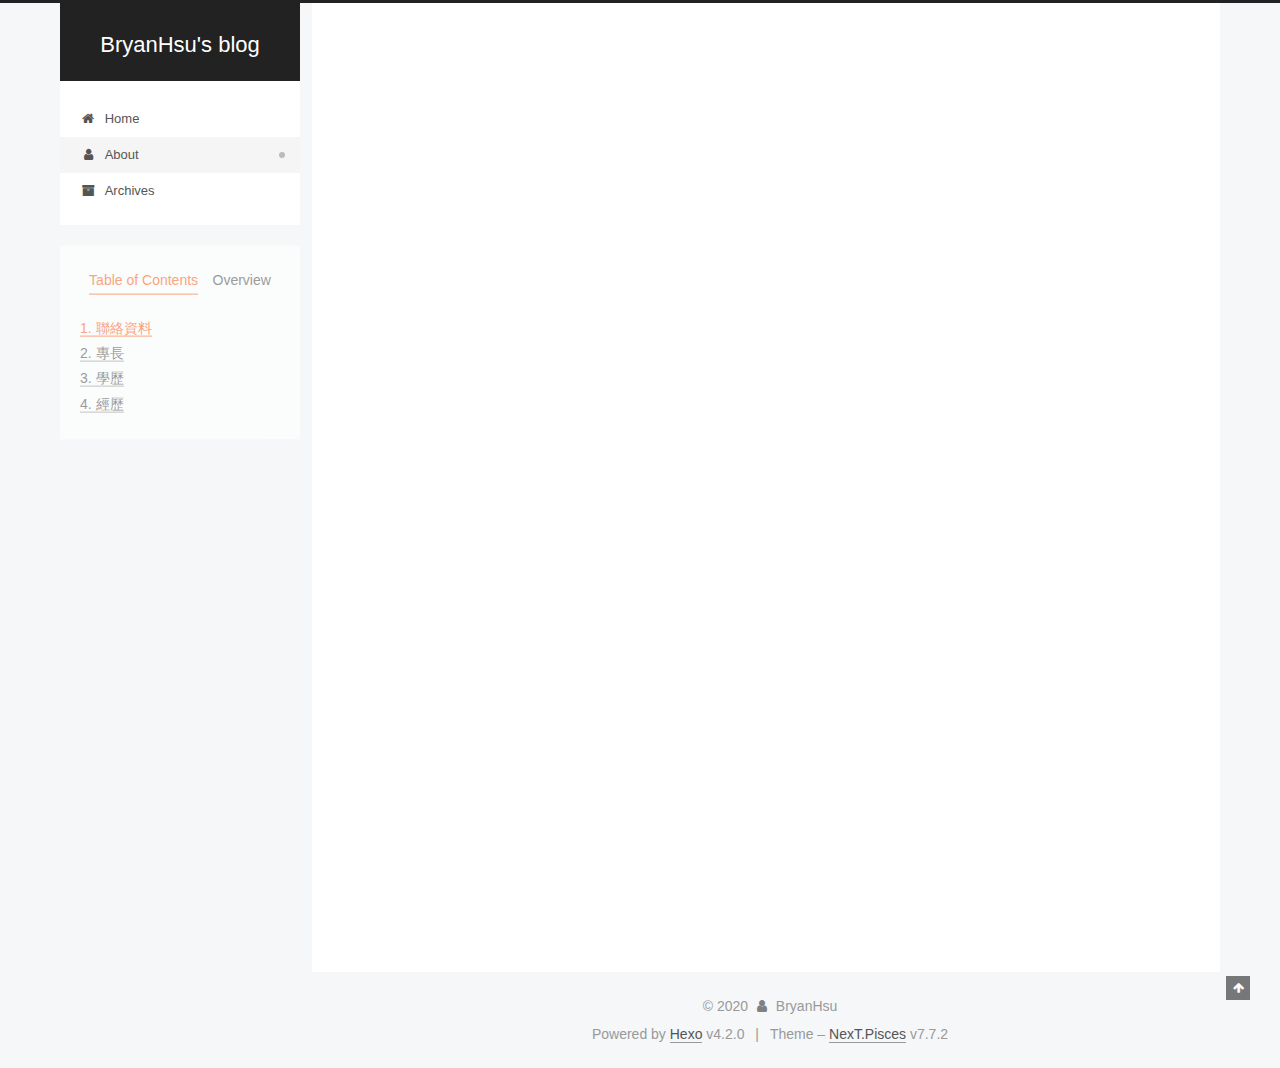
==== about/index.html @ 138fc2b7 "Site updated: 2020-03-07 18:22:23" ====
<!DOCTYPE html>
<html lang="en">
<head>
  <meta charset="UTF-8">
<meta name="viewport" content="width=device-width, initial-scale=1, maximum-scale=2">
<meta name="theme-color" content="#222">
<meta name="generator" content="Hexo 4.2.0">
  <link rel="apple-touch-icon" sizes="180x180" href="/images/apple-touch-icon-next.png">
  <link rel="icon" type="image/png" sizes="32x32" href="/images/favicon-32x32-next.png">
  <link rel="icon" type="image/png" sizes="16x16" href="/images/favicon-16x16-next.png">
  <link rel="mask-icon" href="/images/logo.svg" color="#222">

<link rel="stylesheet" href="/css/main.css">


<link rel="stylesheet" href="/lib/font-awesome/css/font-awesome.min.css">

<script id="hexo-configurations">
    var NexT = window.NexT || {};
    var CONFIG = {"hostname":"yoursite.com","root":"/","scheme":"Pisces","version":"7.7.2","exturl":false,"sidebar":{"position":"left","display":"post","padding":18,"offset":12,"onmobile":false},"copycode":{"enable":false,"show_result":false,"style":null},"back2top":{"enable":true,"sidebar":false,"scrollpercent":false},"bookmark":{"enable":false,"color":"#222","save":"auto"},"fancybox":false,"mediumzoom":false,"lazyload":false,"pangu":false,"comments":{"style":"tabs","active":null,"storage":true,"lazyload":false,"nav":null},"algolia":{"hits":{"per_page":10},"labels":{"input_placeholder":"Search for Posts","hits_empty":"We didn't find any results for the search: ${query}","hits_stats":"${hits} results found in ${time} ms"}},"localsearch":{"enable":false,"trigger":"auto","top_n_per_article":1,"unescape":false,"preload":false},"motion":{"enable":true,"async":false,"transition":{"post_block":"fadeIn","post_header":"slideDownIn","post_body":"slideDownIn","coll_header":"slideLeftIn","sidebar":"slideUpIn"}}};
  </script>

  <meta name="description" content="聯絡資料 Github: https:&#x2F;&#x2F;github.com&#x2F;jiaweihsu Email: bryan35818363680919@gmail.com  專長 作業系統 Linux (Ubuntu)   網頁後端開發 Node.js Python (Django)    學歷 學士班：國立暨南大學 資管系 - 2016 ~ 2020  經歷 國立高雄科技大學海洋商務學院 網頁維護 國立暨南大">
<meta property="og:type" content="website">
<meta property="og:title" content="About">
<meta property="og:url" content="http://yoursite.com/about/index.html">
<meta property="og:site_name" content="BryanHsu&#39;s blog">
<meta property="og:description" content="聯絡資料 Github: https:&#x2F;&#x2F;github.com&#x2F;jiaweihsu Email: bryan35818363680919@gmail.com  專長 作業系統 Linux (Ubuntu)   網頁後端開發 Node.js Python (Django)    學歷 學士班：國立暨南大學 資管系 - 2016 ~ 2020  經歷 國立高雄科技大學海洋商務學院 網頁維護 國立暨南大">
<meta property="og:locale" content="en_US">
<meta property="article:published_time" content="2020-03-02T10:18:18.000Z">
<meta property="article:modified_time" content="2020-03-06T18:01:43.903Z">
<meta property="article:author" content="BryanHsu">
<meta name="twitter:card" content="summary">

<link rel="canonical" href="http://yoursite.com/about/">


<script id="page-configurations">
  // https://hexo.io/docs/variables.html
  CONFIG.page = {
    sidebar: "",
    isHome : false,
    isPost : false
  };
</script>

  <title>About | BryanHsu's blog
  </title>
  






  <noscript>
  <style>
  .use-motion .brand,
  .use-motion .menu-item,
  .sidebar-inner,
  .use-motion .post-block,
  .use-motion .pagination,
  .use-motion .comments,
  .use-motion .post-header,
  .use-motion .post-body,
  .use-motion .collection-header { opacity: initial; }

  .use-motion .site-title,
  .use-motion .site-subtitle {
    opacity: initial;
    top: initial;
  }

  .use-motion .logo-line-before i { left: initial; }
  .use-motion .logo-line-after i { right: initial; }
  </style>
</noscript>

</head>

<body itemscope itemtype="http://schema.org/WebPage">
  <div class="container use-motion">
    <div class="headband"></div>

    <header class="header" itemscope itemtype="http://schema.org/WPHeader">
      <div class="header-inner"><div class="site-brand-container">
  <div class="site-nav-toggle">
    <div class="toggle" aria-label="Toggle navigation bar">
      <span class="toggle-line toggle-line-first"></span>
      <span class="toggle-line toggle-line-middle"></span>
      <span class="toggle-line toggle-line-last"></span>
    </div>
  </div>

  <div class="site-meta">

    <div>
      <a href="/" class="brand" rel="start">
        <span class="logo-line-before"><i></i></span>
        <span class="site-title">BryanHsu's blog</span>
        <span class="logo-line-after"><i></i></span>
      </a>
    </div>
  </div>

  <div class="site-nav-right">
    <div class="toggle popup-trigger">
    </div>
  </div>
</div>


<nav class="site-nav">
  
  <ul id="menu" class="menu">
        <li class="menu-item menu-item-home">

    <a href="/" rel="section"><i class="fa fa-fw fa-home"></i>Home</a>

  </li>
        <li class="menu-item menu-item-about">

    <a href="/about/" rel="section"><i class="fa fa-fw fa-user"></i>About</a>

  </li>
        <li class="menu-item menu-item-archives">

    <a href="/archives/" rel="section"><i class="fa fa-fw fa-archive"></i>Archives</a>

  </li>
  </ul>

</nav>
</div>
    </header>

    
  <div class="back-to-top">
    <i class="fa fa-arrow-up"></i>
    <span>0%</span>
  </div>


    <main class="main">
      <div class="main-inner">
        <div class="content-wrap">
          
  
  

          <div class="content">
            

  <div class="posts-expand">
    
    
    
    <div class="post-block" lang="en">
      <header class="post-header">

<h1 class="post-title" itemprop="name headline">About
</h1>

<div class="post-meta">
  

</div>

</header>

      
      
      
      <div class="post-body">
          <h1 id="聯絡資料"><a href="#聯絡資料" class="headerlink" title="聯絡資料"></a>聯絡資料</h1><ul>
<li>Github: <a href="https://github.com/jiaweihsu" target="_blank" rel="noopener">https://github.com/jiaweihsu</a></li>
<li>Email: <a href="mailto:bryan35818363680919@gmail.com">bryan35818363680919@gmail.com</a></li>
</ul>
<h1 id="專長"><a href="#專長" class="headerlink" title="專長"></a>專長</h1><ul>
<li>作業系統<ul>
<li>Linux (Ubuntu)</li>
</ul>
</li>
<li>網頁後端開發<ul>
<li>Node.js</li>
<li>Python (Django)</li>
</ul>
</li>
</ul>
<h1 id="學歷"><a href="#學歷" class="headerlink" title="學歷"></a>學歷</h1><ul>
<li>學士班：國立暨南大學 資管系 - 2016 ~ 2020</li>
</ul>
<h1 id="經歷"><a href="#經歷" class="headerlink" title="經歷"></a>經歷</h1><ul>
<li>國立高雄科技大學海洋商務學院 網頁維護</li>
<li>國立暨南大學 Linux 系統管理 助教</li>
<li>國立暨南大學 程式設計 助教</li>
</ul>

      </div>
      
      
      
    </div>
    

    
    
    
  </div>


          </div>
          

<script>
  window.addEventListener('tabs:register', () => {
    let activeClass = CONFIG.comments.activeClass;
    if (CONFIG.comments.storage) {
      activeClass = localStorage.getItem('comments_active') || activeClass;
    }
    if (activeClass) {
      let activeTab = document.querySelector(`a[href="#comment-${activeClass}"]`);
      if (activeTab) {
        activeTab.click();
      }
    }
  });
  if (CONFIG.comments.storage) {
    window.addEventListener('tabs:click', event => {
      if (!event.target.matches('.tabs-comment .tab-content .tab-pane')) return;
      let commentClass = event.target.classList[1];
      localStorage.setItem('comments_active', commentClass);
    });
  }
</script>

        </div>
          
  
  <div class="toggle sidebar-toggle">
    <span class="toggle-line toggle-line-first"></span>
    <span class="toggle-line toggle-line-middle"></span>
    <span class="toggle-line toggle-line-last"></span>
  </div>

  <aside class="sidebar">
    <div class="sidebar-inner">

      <ul class="sidebar-nav motion-element">
        <li class="sidebar-nav-toc">
          Table of Contents
        </li>
        <li class="sidebar-nav-overview">
          Overview
        </li>
      </ul>

      <!--noindex-->
      <div class="post-toc-wrap sidebar-panel">
          <div class="post-toc motion-element"><ol class="nav"><li class="nav-item nav-level-1"><a class="nav-link" href="#聯絡資料"><span class="nav-number">1.</span> <span class="nav-text">聯絡資料</span></a></li><li class="nav-item nav-level-1"><a class="nav-link" href="#專長"><span class="nav-number">2.</span> <span class="nav-text">專長</span></a></li><li class="nav-item nav-level-1"><a class="nav-link" href="#學歷"><span class="nav-number">3.</span> <span class="nav-text">學歷</span></a></li><li class="nav-item nav-level-1"><a class="nav-link" href="#經歷"><span class="nav-number">4.</span> <span class="nav-text">經歷</span></a></li></ol></div>
      </div>
      <!--/noindex-->

      <div class="site-overview-wrap sidebar-panel">
        <div class="site-author motion-element" itemprop="author" itemscope itemtype="http://schema.org/Person">
    <img class="site-author-image" itemprop="image" alt="BryanHsu"
      src="/images/bryan.jpg">
  <p class="site-author-name" itemprop="name">BryanHsu</p>
  <div class="site-description" itemprop="description"></div>
</div>
<div class="site-state-wrap motion-element">
  <nav class="site-state">
      <div class="site-state-item site-state-posts">
          <a href="/archives/">
        
          <span class="site-state-item-count">1</span>
          <span class="site-state-item-name">posts</span>
        </a>
      </div>
      <div class="site-state-item site-state-tags">
        <span class="site-state-item-count">1</span>
        <span class="site-state-item-name">tags</span>
      </div>
  </nav>
</div>
  <div class="links-of-author motion-element">
      <span class="links-of-author-item">
        <a href="https://github.com/jiaweihsu" title="GitHub → https:&#x2F;&#x2F;github.com&#x2F;jiaweihsu" rel="noopener" target="_blank"><i class="fa fa-fw fa-github"></i>GitHub</a>
      </span>
      <span class="links-of-author-item">
        <a href="mailto:bryan@35818363680919@gmail.com" title="E-Mail → mailto:bryan@35818363680919@gmail.com" rel="noopener" target="_blank"><i class="fa fa-fw fa-envelope"></i>E-Mail</a>
      </span>
  </div>



      </div>

    </div>
  </aside>
  <div id="sidebar-dimmer"></div>


      </div>
    </main>

    <footer class="footer">
      <div class="footer-inner">
        

<div class="copyright">
  
  &copy; 
  <span itemprop="copyrightYear">2020</span>
  <span class="with-love">
    <i class="fa fa-user"></i>
  </span>
  <span class="author" itemprop="copyrightHolder">BryanHsu</span>
</div>
  <div class="powered-by">Powered by <a href="https://hexo.io/" class="theme-link" rel="noopener" target="_blank">Hexo</a> v4.2.0
  </div>
  <span class="post-meta-divider">|</span>
  <div class="theme-info">Theme – <a href="https://pisces.theme-next.org/" class="theme-link" rel="noopener" target="_blank">NexT.Pisces</a> v7.7.2
  </div>

        








      </div>
    </footer>
  </div>

  
  <script src="/lib/anime.min.js"></script>
  <script src="/lib/velocity/velocity.min.js"></script>
  <script src="/lib/velocity/velocity.ui.min.js"></script>

<script src="/js/utils.js"></script>

<script src="/js/motion.js"></script>


<script src="/js/schemes/pisces.js"></script>


<script src="/js/next-boot.js"></script>




  















  

  

</body>
</html>
---- css/main.css ----
:root {
  --body-bg-color: #f5f7f9;
  --content-bg-color: #fff;
  --card-bg-color: #f5f5f5;
  --text-color: #555;
  --link-color: #555;
  --link-hover-color: #222;
  --brand-color: #fff;
  --brand-hover-color: #fff;
  --table-row-odd-bg-color: #f9f9f9;
  --table-row-hover-bg-color: #f5f5f5;
  --menu-item-bg-color: #f5f5f5;
}
html {
  line-height: 1.15; /* 1 */
  -webkit-text-size-adjust: 100%; /* 2 */
}
body {
  margin: 0;
}
main {
  display: block;
}
h1 {
  font-size: 2em;
  margin: 0.67em 0;
}
hr {
  box-sizing: content-box; /* 1 */
  height: 0; /* 1 */
  overflow: visible; /* 2 */
}
pre {
  font-family: monospace, monospace; /* 1 */
  font-size: 1em; /* 2 */
}
a {
  background: transparent;
}
abbr[title] {
  border-bottom: none; /* 1 */
  text-decoration: underline; /* 2 */
  text-decoration: underline dotted; /* 2 */
}
b,
strong {
  font-weight: bolder;
}
code,
kbd,
samp {
  font-family: monospace, monospace; /* 1 */
  font-size: 1em; /* 2 */
}
small {
  font-size: 80%;
}
sub,
sup {
  font-size: 75%;
  line-height: 0;
  position: relative;
  vertical-align: baseline;
}
sub {
  bottom: -0.25em;
}
sup {
  top: -0.5em;
}
img {
  border-style: none;
}
button,
input,
optgroup,
select,
textarea {
  font-family: inherit; /* 1 */
  font-size: 100%; /* 1 */
  line-height: 1.15; /* 1 */
  margin: 0; /* 2 */
}
button,
input {
/* 1 */
  overflow: visible;
}
button,
select {
/* 1 */
  text-transform: none;
}
button,
[type='button'],
[type='reset'],
[type='submit'] {
  -webkit-appearance: button;
}
button::-moz-focus-inner,
[type='button']::-moz-focus-inner,
[type='reset']::-moz-focus-inner,
[type='submit']::-moz-focus-inner {
  border-style: none;
  padding: 0;
}
button:-moz-focusring,
[type='button']:-moz-focusring,
[type='reset']:-moz-focusring,
[type='submit']:-moz-focusring {
  outline: 1px dotted ButtonText;
}
fieldset {
  padding: 0.35em 0.75em 0.625em;
}
legend {
  box-sizing: border-box; /* 1 */
  color: inherit; /* 2 */
  display: table; /* 1 */
  max-width: 100%; /* 1 */
  padding: 0; /* 3 */
  white-space: normal; /* 1 */
}
progress {
  vertical-align: baseline;
}
textarea {
  overflow: auto;
}
[type='checkbox'],
[type='radio'] {
  box-sizing: border-box; /* 1 */
  padding: 0; /* 2 */
}
[type='number']::-webkit-inner-spin-button,
[type='number']::-webkit-outer-spin-button {
  height: auto;
}
[type='search'] {
  outline-offset: -2px; /* 2 */
  -webkit-appearance: textfield; /* 1 */
}
[type='search']::-webkit-search-decoration {
  -webkit-appearance: none;
}
::-webkit-file-upload-button {
  font: inherit; /* 2 */
  -webkit-appearance: button; /* 1 */
}
details {
  display: block;
}
summary {
  display: list-item;
}
template {
  display: none;
}
[hidden] {
  display: none;
}
::selection {
  background: #262a30;
  color: #fff;
}
html,
body {
  height: 100%;
}
body {
  background: var(--body-bg-color);
  color: var(--text-color);
  font-family: 'Lato', "PingFang SC", "Microsoft YaHei", sans-serif;
  font-size: 1em;
  line-height: 2;
}
@media (max-width: 991px) {
  body {
    padding-left: 0 !important;
    padding-right: 0 !important;
  }
}
h1,
h2,
h3,
h4,
h5,
h6 {
  font-family: 'Lato', "PingFang SC", "Microsoft YaHei", sans-serif;
  font-weight: bold;
  line-height: 1.5;
  margin: 20px 0 15px;
}
h1 {
  font-size: 1.5em;
}
h2 {
  font-size: 1.375em;
}
h3 {
  font-size: 1.25em;
}
h4 {
  font-size: 1.125em;
}
h5 {
  font-size: 1em;
}
h6 {
  font-size: 0.875em;
}
p {
  margin: 0 0 20px 0;
}
a,
span.exturl {
  border-bottom: 1px solid #999;
  color: var(--link-color);
  outline: 0;
  text-decoration: none;
  overflow-wrap: break-word;
  word-wrap: break-word;
  cursor: pointer;
}
a:hover,
span.exturl:hover {
  border-bottom-color: var(--link-hover-color);
  color: var(--link-hover-color);
}
iframe,
img,
video {
  display: block;
  margin-left: auto;
  margin-right: auto;
  max-width: 100%;
}
hr {
  background-image: repeating-linear-gradient(-45deg, #ddd, #ddd 4px, transparent 4px, transparent 8px);
  border: 0;
  height: 3px;
  margin: 40px 0;
}
blockquote {
  border-left: 4px solid #ddd;
  color: #666;
  margin: 0;
  padding: 0 15px;
}
blockquote cite::before {
  content: '-';
  padding: 0 5px;
}
dt {
  font-weight: bold;
}
dd {
  margin: 0;
  padding: 0;
}
kbd {
  background-color: #f5f5f5;
  background-image: linear-gradient(#eee, #fff, #eee);
  border: 1px solid #ccc;
  border-radius: 0.2em;
  box-shadow: 0.1em 0.1em 0.2em rgba(0,0,0,0.1);
  font-family: inherit;
  padding: 0.1em 0.3em;
  white-space: nowrap;
}
.table-container {
  overflow: auto;
}
table {
  border-collapse: collapse;
  border-spacing: 0;
  font-size: 0.875em;
  margin: 0 0 20px 0;
  width: 100%;
}
tbody tr:nth-of-type(odd) {
  background: var(--table-row-odd-bg-color);
}
tbody tr:hover {
  background: var(--table-row-hover-bg-color);
}
caption,
th,
td {
  font-weight: normal;
  padding: 8px;
  text-align: left;
  vertical-align: middle;
}
th,
td {
  border: 1px solid #ddd;
  border-bottom: 3px solid #ddd;
}
th {
  font-weight: 700;
  padding-bottom: 10px;
}
td {
  border-bottom-width: 1px;
}
.btn {
  background: #fff;
  border: 2px solid #555;
  border-radius: 2px;
  color: #555;
  display: inline-block;
  font-size: 0.875em;
  line-height: 2;
  padding: 0 20px;
  text-decoration: none;
  transition-property: background-color;
  transition-delay: 0s;
  transition-duration: 0.2s;
  transition-timing-function: ease-in-out;
}
.btn:hover {
  background: #222;
  border-color: #222;
  color: #fff;
}
.btn + .btn {
  margin: 0 0 8px 8px;
}
.btn .fa-fw {
  text-align: left;
  width: 1.285714285714286em;
}
.toggle {
  line-height: 0;
}
.toggle .toggle-line {
  background: #fff;
  display: inline-block;
  height: 2px;
  left: 0;
  position: relative;
  top: 0;
  transition: all 0.4s;
  vertical-align: top;
  width: 100%;
}
.toggle .toggle-line:not(:first-child) {
  margin-top: 3px;
}
.toggle.toggle-arrow .toggle-line-first {
  left: 50%;
  top: 2px;
  transform: rotate(45deg);
  width: 50%;
}
.toggle.toggle-arrow .toggle-line-middle {
  left: 2px;
  width: 90%;
}
.toggle.toggle-arrow .toggle-line-last {
  left: 50%;
  top: -2px;
  transform: rotate(-45deg);
  width: 50%;
}
.toggle.toggle-close .toggle-line-first {
  transform: rotate(-45deg);
  top: 5px;
}
.toggle.toggle-close .toggle-line-middle {
  opacity: 0;
}
.toggle.toggle-close .toggle-line-last {
  transform: rotate(45deg);
  top: -5px;
}
.highlight,
pre {
  background: #f7f7f7;
  color: #4d4d4c;
  line-height: 1.6;
  margin: 0 auto 20px;
}
pre,
code {
  font-family: consolas, Menlo, monospace, "PingFang SC", "Microsoft YaHei";
}
code {
  background: #eee;
  border-radius: 3px;
  color: #555;
  padding: 2px 4px;
  overflow-wrap: break-word;
  word-wrap: break-word;
}
.highlight *::selection {
  background: #d6d6d6;
}
.highlight pre {
  border: 0;
  margin: 0;
  padding: 10px 0;
}
.highlight table {
  border: 0;
  margin: 0;
  width: auto;
}
.highlight td {
  border: 0;
  padding: 0;
}
.highlight figcaption {
  background: #eee;
  color: #4d4d4c;
  display: flex;
  font-size: 0.875em;
  justify-content: space-between;
  line-height: 1.2;
  padding: 0.5em;
}
.highlight figcaption a {
  color: #4d4d4c;
}
.highlight figcaption a:hover {
  border-bottom-color: #4d4d4c;
}
.highlight .gutter {
  -moz-user-select: none;
  -ms-user-select: none;
  -webkit-user-select: none;
  user-select: none;
}
.highlight .gutter pre {
  background: #eff2f3;
  color: #869194;
  padding-left: 10px;
  padding-right: 10px;
  text-align: right;
}
.highlight .code pre {
  background: #f7f7f7;
  padding-left: 10px;
  width: 100%;
}
.gist table {
  width: auto;
}
.gist table td {
  border: 0;
}
pre {
  overflow: auto;
  padding: 10px;
}
pre code {
  background: none;
  color: #4d4d4c;
  font-size: 0.875em;
  padding: 0;
  text-shadow: none;
}
pre .deletion {
  background: #fdd;
}
pre .addition {
  background: #dfd;
}
pre .meta {
  color: #eab700;
  -moz-user-select: none;
  -ms-user-select: none;
  -webkit-user-select: none;
  user-select: none;
}
pre .comment {
  color: #8e908c;
}
pre .variable,
pre .attribute,
pre .tag,
pre .name,
pre .regexp,
pre .ruby .constant,
pre .xml .tag .title,
pre .xml .pi,
pre .xml .doctype,
pre .html .doctype,
pre .css .id,
pre .css .class,
pre .css .pseudo {
  color: #c82829;
}
pre .number,
pre .preprocessor,
pre .built_in,
pre .builtin-name,
pre .literal,
pre .params,
pre .constant,
pre .command {
  color: #f5871f;
}
pre .ruby .class .title,
pre .css .rules .attribute,
pre .string,
pre .symbol,
pre .value,
pre .inheritance,
pre .header,
pre .ruby .symbol,
pre .xml .cdata,
pre .special,
pre .formula {
  color: #718c00;
}
pre .title,
pre .css .hexcolor {
  color: #3e999f;
}
pre .function,
pre .python .decorator,
pre .python .title,
pre .ruby .function .title,
pre .ruby .title .keyword,
pre .perl .sub,
pre .javascript .title,
pre .coffeescript .title {
  color: #4271ae;
}
pre .keyword,
pre .javascript .function {
  color: #8959a8;
}
.blockquote-center {
  border-left: none;
  margin: 40px 0;
  padding: 0;
  position: relative;
  text-align: center;
}
.blockquote-center::before,
.blockquote-center::after {
  background-repeat: no-repeat;
  background-size: 22px 22px;
  content: ' ';
  display: block;
  height: 24px;
  opacity: 0.2;
  position: absolute;
  width: 100%;
}
.blockquote-center::before {
  background-image: url("../images/quote-l.svg");
  background-position: 0 -6px;
  border-top: 1px solid #ccc;
  top: -20px;
}
.blockquote-center::after {
  background-image: url("../images/quote-r.svg");
  background-position: 100% 8px;
  border-bottom: 1px solid #ccc;
  bottom: -20px;
}
.blockquote-center p,
.blockquote-center div {
  text-align: center;
}
.post-body .group-picture img {
  margin: 0 auto;
  padding: 0 3px;
}
.group-picture-row {
  margin-bottom: 6px;
  overflow: hidden;
}
.group-picture-column {
  float: left;
  margin-bottom: 10px;
}
.post-body .label {
  color: #555;
  display: inline;
  padding: 0 2px;
}
.post-body .label.default {
  background: #f0f0f0;
}
.post-body .label.primary {
  background: #efe6f7;
}
.post-body .label.info {
  background: #e5f2f8;
}
.post-body .label.success {
  background: #e7f4e9;
}
.post-body .label.warning {
  background: #fcf6e1;
}
.post-body .label.danger {
  background: #fae8eb;
}
.post-body .tabs {
  margin-bottom: 20px;
}
.post-body .tabs,
.tabs-comment {
  display: block;
  padding-top: 10px;
  position: relative;
}
.post-body .tabs ul.nav-tabs,
.tabs-comment ul.nav-tabs {
  display: flex;
  flex-wrap: wrap;
  margin: 0;
  margin-bottom: -1px;
  padding: 0;
}
@media (max-width: 413px) {
  .post-body .tabs ul.nav-tabs,
  .tabs-comment ul.nav-tabs {
    display: block;
    margin-bottom: 5px;
  }
}
.post-body .tabs ul.nav-tabs li.tab,
.tabs-comment ul.nav-tabs li.tab {
  border-bottom: 1px solid #ddd;
  border-left: 1px solid transparent;
  border-right: 1px solid transparent;
  border-top: 3px solid transparent;
  flex-grow: 1;
  list-style-type: none;
  border-radius: 0 0 0 0;
}
@media (max-width: 413px) {
  .post-body .tabs ul.nav-tabs li.tab,
  .tabs-comment ul.nav-tabs li.tab {
    border-bottom: 1px solid transparent;
    border-left: 3px solid transparent;
    border-right: 1px solid transparent;
    border-top: 1px solid transparent;
  }
}
@media (max-width: 413px) {
  .post-body .tabs ul.nav-tabs li.tab,
  .tabs-comment ul.nav-tabs li.tab {
    border-radius: 0;
  }
}
.post-body .tabs ul.nav-tabs li.tab a,
.tabs-comment ul.nav-tabs li.tab a {
  border-bottom: initial;
  display: block;
  line-height: 1.8;
  outline: 0;
  padding: 0.25em 0.75em;
  text-align: center;
  transition-delay: 0s;
  transition-duration: 0.2s;
  transition-timing-function: ease-out;
}
.post-body .tabs ul.nav-tabs li.tab a i,
.tabs-comment ul.nav-tabs li.tab a i {
  width: 1.285714285714286em;
}
.post-body .tabs ul.nav-tabs li.tab.active,
.tabs-comment ul.nav-tabs li.tab.active {
  border-bottom: 1px solid transparent;
  border-left: 1px solid #ddd;
  border-right: 1px solid #ddd;
  border-top: 3px solid #fc6423;
}
@media (max-width: 413px) {
  .post-body .tabs ul.nav-tabs li.tab.active,
  .tabs-comment ul.nav-tabs li.tab.active {
    border-bottom: 1px solid #ddd;
    border-left: 3px solid #fc6423;
    border-right: 1px solid #ddd;
    border-top: 1px solid #ddd;
  }
}
.post-body .tabs ul.nav-tabs li.tab.active a,
.tabs-comment ul.nav-tabs li.tab.active a {
  color: var(--link-color);
  cursor: default;
}
.post-body .tabs .tab-content .tab-pane,
.tabs-comment .tab-content .tab-pane {
  border: 1px solid #ddd;
  border-top: 0;
  padding: 20px 20px 0 20px;
  border-radius: 0;
}
.post-body .tabs .tab-content .tab-pane:not(.active),
.tabs-comment .tab-content .tab-pane:not(.active) {
  display: none;
}
.post-body .tabs .tab-content .tab-pane.active,
.tabs-comment .tab-content .tab-pane.active {
  display: block;
}
.post-body .tabs .tab-content .tab-pane.active:nth-of-type(1),
.tabs-comment .tab-content .tab-pane.active:nth-of-type(1) {
  border-radius: 0 0 0 0;
}
@media (max-width: 413px) {
  .post-body .tabs .tab-content .tab-pane.active:nth-of-type(1),
  .tabs-comment .tab-content .tab-pane.active:nth-of-type(1) {
    border-radius: 0;
  }
}
.post-body .note {
  border-radius: 3px;
  margin-bottom: 20px;
  padding: 1em;
  position: relative;
  border: 1px solid #eee;
  border-left-width: 5px;
}
.post-body .note h2,
.post-body .note h3,
.post-body .note h4,
.post-body .note h5,
.post-body .note h6 {
  margin-top: 0;
  border-bottom: initial;
  margin-bottom: 0;
  padding-top: 0;
}
.post-body .note p:first-child,
.post-body .note ul:first-child,
.post-body .note ol:first-child,
.post-body .note table:first-child,
.post-body .note pre:first-child,
.post-body .note blockquote:first-child,
.post-body .note img:first-child {
  margin-top: 0;
}
.post-body .note p:last-child,
.post-body .note ul:last-child,
.post-body .note ol:last-child,
.post-body .note table:last-child,
.post-body .note pre:last-child,
.post-body .note blockquote:last-child,
.post-body .note img:last-child {
  margin-bottom: 0;
}
.post-body .note.default {
  border-left-color: #777;
}
.post-body .note.default h2,
.post-body .note.default h3,
.post-body .note.default h4,
.post-body .note.default h5,
.post-body .note.default h6 {
  color: #777;
}
.post-body .note.primary {
  border-left-color: #6f42c1;
}
.post-body .note.primary h2,
.post-body .note.primary h3,
.post-body .note.primary h4,
.post-body .note.primary h5,
.post-body .note.primary h6 {
  color: #6f42c1;
}
.post-body .note.info {
  border-left-color: #428bca;
}
.post-body .note.info h2,
.post-body .note.info h3,
.post-body .note.info h4,
.post-body .note.info h5,
.post-body .note.info h6 {
  color: #428bca;
}
.post-body .note.success {
  border-left-color: #5cb85c;
}
.post-body .note.success h2,
.post-body .note.success h3,
.post-body .note.success h4,
.post-body .note.success h5,
.post-body .note.success h6 {
  color: #5cb85c;
}
.post-body .note.warning {
  border-left-color: #f0ad4e;
}
.post-body .note.warning h2,
.post-body .note.warning h3,
.post-body .note.warning h4,
.post-body .note.warning h5,
.post-body .note.warning h6 {
  color: #f0ad4e;
}
.post-body .note.danger {
  border-left-color: #d9534f;
}
.post-body .note.danger h2,
.post-body .note.danger h3,
.post-body .note.danger h4,
.post-body .note.danger h5,
.post-body .note.danger h6 {
  color: #d9534f;
}
.pagination .prev,
.pagination .next,
.pagination .page-number,
.pagination .space {
  display: inline-block;
  margin: 0 10px;
  padding: 0 11px;
  position: relative;
  top: -1px;
}
@media (max-width: 767px) {
  .pagination .prev,
  .pagination .next,
  .pagination .page-number,
  .pagination .space {
    margin: 0 5px;
  }
}
.pagination {
  border-top: 1px solid #eee;
  margin: 120px 0 0;
  text-align: center;
}
.pagination .prev,
.pagination .next,
.pagination .page-number {
  border-bottom: 0;
  border-top: 1px solid #eee;
  transition-property: border-color;
  transition-delay: 0s;
  transition-duration: 0.2s;
  transition-timing-function: ease-in-out;
}
.pagination .prev:hover,
.pagination .next:hover,
.pagination .page-number:hover {
  border-top-color: #222;
}
.pagination .space {
  margin: 0;
  padding: 0;
}
.pagination .prev {
  margin-left: 0;
}
.pagination .next {
  margin-right: 0;
}
.pagination .page-number.current {
  background: #ccc;
  border-top-color: #ccc;
  color: #fff;
}
@media (max-width: 767px) {
  .pagination {
    border-top: none;
  }
  .pagination .prev,
  .pagination .next,
  .pagination .page-number {
    border-bottom: 1px solid #eee;
    border-top: 0;
    margin-bottom: 10px;
    padding: 0 10px;
  }
  .pagination .prev:hover,
  .pagination .next:hover,
  .pagination .page-number:hover {
    border-bottom-color: #222;
  }
}
.comments {
  margin: 60px 20px 0;
  overflow: hidden;
}
.comment-button-group {
  display: flex;
  flex-wrap: wrap-reverse;
  justify-content: center;
  margin: 1em 0;
}
.comment-button-group .comment-button {
  margin: 0.1em 0.2em;
}
.comment-button-group .comment-button.active {
  background: #222;
  border-color: #222;
  color: #fff;
}
.comment-position {
  display: none;
}
.comment-position.active {
  display: block;
}
.tabs-comment {
  background: var(--content-bg-color);
  margin-top: 4em;
  padding-top: 0;
}
.tabs-comment .comments {
  border: 0;
  box-shadow: none;
  margin-top: 0;
  padding-top: 0;
}
.container {
  min-height: 100%;
  position: relative;
}
.main-inner {
  margin: 0 auto;
  width: calc(100% - 20px);
}
@media (min-width: 1200px) {
  .main-inner {
    width: 1160px;
  }
}
@media (min-width: 1600px) {
  .main-inner {
    width: 73%;
  }
}
.header {
  background: transparent;
}
.header-inner {
  margin: 0 auto;
  width: calc(100% - 20px);
}
@media (min-width: 1200px) {
  .header-inner {
    width: 1160px;
  }
}
@media (min-width: 1600px) {
  .header-inner {
    width: 73%;
  }
}
.site-brand-container {
  display: flex;
  flex-shrink: 0;
  padding: 0 10px;
}
.headband {
  background: #222;
  height: 3px;
}
.site-meta {
  flex-grow: 1;
  text-align: center;
}
@media (max-width: 767px) {
  .site-meta {
    text-align: center;
  }
}
.brand {
  border-bottom: none;
  color: var(--brand-color);
  display: inline-block;
  line-height: 1.375em;
  padding: 0 40px;
  position: relative;
}
.brand:hover {
  color: var(--brand-hover-color);
}
.site-title {
  display: inline-block;
  font-family: 'Lato', "PingFang SC", "Microsoft YaHei", sans-serif;
  font-size: 1.375em;
  font-weight: normal;
  line-height: 1.5;
  vertical-align: top;
}
.site-subtitle {
  color: #ddd;
  font-size: 0.8125em;
  margin: 10px 0;
}
.use-motion .brand {
  opacity: 0;
}
.use-motion .site-title,
.use-motion .site-subtitle,
.use-motion .custom-logo-image {
  opacity: 0;
  position: relative;
  top: -10px;
}
.site-nav-toggle,
.site-nav-right {
  display: none;
}
@media (max-width: 767px) {
  .site-nav-toggle,
  .site-nav-right {
    display: flex;
    flex-direction: column;
    justify-content: center;
  }
}
.site-nav-toggle .toggle,
.site-nav-right .toggle {
  color: var(--text-color);
  padding: 10px;
  width: 22px;
}
.site-nav-toggle .toggle .toggle-line,
.site-nav-right .toggle .toggle-line {
  background: var(--text-color);
  border-radius: 1px;
}
.site-nav {
  display: block;
}
@media (max-width: 767px) {
  .site-nav {
    clear: both;
    display: none;
  }
}
.site-nav.site-nav-on {
  display: block;
}
.menu {
  margin-top: 20px;
  padding-left: 0;
  text-align: center;
}
.menu-item {
  display: inline-block;
  list-style: none;
  margin: 0 10px;
}
@media (max-width: 767px) {
  .menu-item {
    display: block;
    margin-top: 10px;
  }
  .menu-item.menu-item-search {
    display: none;
  }
}
.menu-item a,
.menu-item span.exturl {
  border-bottom: 0;
  display: block;
  font-size: 0.8125em;
  transition-property: border-color;
  transition-delay: 0s;
  transition-duration: 0.2s;
  transition-timing-function: ease-in-out;
}
@media (hover: none) {
  .menu-item a:hover,
  .menu-item span.exturl:hover {
    border-bottom-color: transparent !important;
  }
}
.menu-item .fa {
  margin-right: 8px;
}
.menu-item .badge {
  display: inline-block;
  font-weight: bold;
  line-height: 1;
  margin-left: 0.35em;
  margin-top: 0.35em;
  text-align: center;
  white-space: nowrap;
}
@media (max-width: 767px) {
  .menu-item .badge {
    float: right;
    margin-left: 0;
  }
}
.menu-item-active a,
.menu .menu-item a:hover,
.menu .menu-item span.exturl:hover {
  background: var(--menu-item-bg-color);
}
.use-motion .menu-item {
  opacity: 0;
}
.sidebar {
  background: #222;
  bottom: 0;
  box-shadow: inset 0 2px 6px #000;
  position: fixed;
  top: 0;
}
@media (max-width: 991px) {
  .sidebar {
    display: none;
  }
}
.sidebar-inner {
  color: #999;
  padding: 18px 10px;
  text-align: center;
}
.cc-license {
  margin-top: 10px;
  text-align: center;
}
.cc-license .cc-opacity {
  border-bottom: none;
  opacity: 0.7;
}
.cc-license .cc-opacity:hover {
  opacity: 0.9;
}
.cc-license img {
  display: inline-block;
}
.site-author-image {
  border: 1px solid #eee;
  display: block;
  margin: 0 auto;
  max-width: 120px;
  padding: 2px;
}
.site-author-name {
  color: var(--text-color);
  font-weight: 600;
  margin: 0;
  text-align: center;
}
.site-description {
  color: #999;
  font-size: 0.8125em;
  margin-top: 0;
  text-align: center;
}
.links-of-author {
  margin-top: 15px;
}
.links-of-author a,
.links-of-author span.exturl {
  border-bottom-color: #555;
  display: inline-block;
  font-size: 0.8125em;
  margin-bottom: 10px;
  margin-right: 10px;
  vertical-align: middle;
}
.links-of-author a::before,
.links-of-author span.exturl::before {
  background: #71ffd2;
  border-radius: 50%;
  content: ' ';
  display: inline-block;
  height: 4px;
  margin-right: 3px;
  vertical-align: middle;
  width: 4px;
}
.sidebar-button {
  margin-top: 15px;
}
.sidebar-button a {
  border: 1px solid #fc6423;
  border-radius: 4px;
  color: #fc6423;
  display: inline-block;
  padding: 0 15px;
}
.sidebar-button a .fa {
  margin-right: 5px;
}
.sidebar-button a:hover {
  background: #fc6423;
  border: 1px solid #fc6423;
  color: #fff;
}
.sidebar-button a:hover .fa {
  color: #fff;
}
.links-of-blogroll {
  font-size: 0.8125em;
  margin-top: 10px;
}
.links-of-blogroll-title {
  font-size: 0.875em;
  font-weight: 600;
  margin-top: 0;
}
.links-of-blogroll-list {
  list-style: none;
  margin: 0;
  padding: 0;
}
#sidebar-dimmer {
  display: none;
}
@media (max-width: 767px) {
  #sidebar-dimmer {
    background: #000;
    display: block;
    height: 100%;
    left: 100%;
    opacity: 0;
    position: fixed;
    top: 0;
    width: 100%;
    z-index: 1100;
  }
  .sidebar-active + #sidebar-dimmer {
    opacity: 0.7;
    transform: translateX(-100%);
    transition: opacity 0.5s;
  }
}
.sidebar-nav {
  margin: 0;
  padding-bottom: 20px;
  padding-left: 0;
}
.sidebar-nav li {
  border-bottom: 1px solid transparent;
  color: #555;
  cursor: pointer;
  display: inline-block;
  font-size: 0.875em;
}
.sidebar-nav li.sidebar-nav-overview {
  margin-left: 10px;
}
.sidebar-nav li:hover {
  color: #fc6423;
}
.sidebar-nav .sidebar-nav-active {
  border-bottom-color: #fc6423;
  color: #fc6423;
}
.sidebar-nav .sidebar-nav-active:hover {
  color: #fc6423;
}
.sidebar-panel {
  display: none;
  overflow-x: hidden;
  overflow-y: auto;
}
.sidebar-panel-active {
  display: block;
}
.sidebar-toggle {
  background: #222;
  bottom: 45px;
  cursor: pointer;
  height: 14px;
  left: 30px;
  padding: 5px;
  position: fixed;
  width: 14px;
  z-index: 1300;
}
@media (max-width: 991px) {
  .sidebar-toggle {
    left: 20px;
    opacity: 0.8;
    display: none;
  }
}
.sidebar-toggle:hover .toggle-line {
  background: #fc6423;
}
.post-toc {
  font-size: 0.875em;
}
.post-toc ol {
  list-style: none;
  margin: 0;
  padding: 0 2px 5px 10px;
  text-align: left;
}
.post-toc ol > ol {
  padding-left: 0;
}
.post-toc ol a {
  transition-property: all;
  transition-delay: 0s;
  transition-duration: 0.2s;
  transition-timing-function: ease-in-out;
}
.post-toc .nav-item {
  line-height: 1.8;
  overflow: hidden;
  text-overflow: ellipsis;
  white-space: nowrap;
}
.post-toc .nav .nav-child {
  display: none;
}
.post-toc .nav .active > .nav-child {
  display: block;
}
.post-toc .nav .active-current > .nav-child {
  display: block;
}
.post-toc .nav .active-current > .nav-child > .nav-item {
  display: block;
}
.post-toc .nav .active > a {
  border-bottom-color: #fc6423;
  color: #fc6423;
}
.post-toc .nav .active-current > a {
  color: #fc6423;
}
.post-toc .nav .active-current > a:hover {
  color: #fc6423;
}
.site-state {
  display: flex;
  justify-content: center;
  line-height: 1.4;
  margin-top: 10px;
  overflow: hidden;
  text-align: center;
  white-space: nowrap;
}
.site-state-item {
  padding: 0 15px;
}
.site-state-item:not(:first-child) {
  border-left: 1px solid #eee;
}
.site-state-item a {
  border-bottom: none;
}
.site-state-item-count {
  display: block;
  font-size: 1em;
  font-weight: 600;
  text-align: center;
}
.site-state-item-name {
  color: #999;
  font-size: 0.8125em;
}
.footer {
  color: #999;
  font-size: 0.875em;
  padding: 20px 0;
}
.footer.footer-fixed {
  bottom: 0;
  left: 0;
  position: absolute;
  right: 0;
}
.footer-inner {
  box-sizing: border-box;
  margin: 0 auto;
  text-align: center;
  width: calc(100% - 20px);
}
@media (min-width: 1200px) {
  .footer-inner {
    width: 1160px;
  }
}
@media (min-width: 1600px) {
  .footer-inner {
    width: 73%;
  }
}
.with-love {
  color: #808080;
  display: inline-block;
  margin: 0 5px;
}
.powered-by,
.theme-info {
  display: inline-block;
}
@-moz-keyframes iconAnimate {
  0%, 100% {
    transform: scale(1);
  }
  10%, 30% {
    transform: scale(0.9);
  }
  20%, 40%, 60%, 80% {
    transform: scale(1.1);
  }
  50%, 70% {
    transform: scale(1.1);
  }
}
@-webkit-keyframes iconAnimate {
  0%, 100% {
    transform: scale(1);
  }
  10%, 30% {
    transform: scale(0.9);
  }
  20%, 40%, 60%, 80% {
    transform: scale(1.1);
  }
  50%, 70% {
    transform: scale(1.1);
  }
}
@-o-keyframes iconAnimate {
  0%, 100% {
    transform: scale(1);
  }
  10%, 30% {
    transform: scale(0.9);
  }
  20%, 40%, 60%, 80% {
    transform: scale(1.1);
  }
  50%, 70% {
    transform: scale(1.1);
  }
}
@keyframes iconAnimate {
  0%, 100% {
    transform: scale(1);
  }
  10%, 30% {
    transform: scale(0.9);
  }
  20%, 40%, 60%, 80% {
    transform: scale(1.1);
  }
  50%, 70% {
    transform: scale(1.1);
  }
}
.back-to-top {
  font-size: 12px;
  text-align: center;
  transition-delay: 0s;
  transition-duration: 0.2s;
  transition-timing-function: ease-in-out;
}
.back-to-top {
  background: #222;
  bottom: -100px;
  box-sizing: border-box;
  color: #fff;
  cursor: pointer;
  left: 30px;
  opacity: 0.6;
  padding: 0 6px;
  position: fixed;
  transition-property: bottom;
  z-index: 1300;
  width: 24px;
}
.back-to-top span {
  display: none;
}
.back-to-top:hover {
  color: #fc6423;
}
.back-to-top.back-to-top-on {
  bottom: 30px;
}
@media (max-width: 991px) {
  .back-to-top {
    left: 20px;
    opacity: 0.8;
  }
}
.post-body {
  font-family: 'Lato', "PingFang SC", "Microsoft YaHei", sans-serif;
  overflow-wrap: break-word;
  word-wrap: break-word;
}
@media (min-width: 1200px) {
  .post-body {
    font-size: 1.125em;
  }
}
.post-body span.exturl .fa {
  font-size: 0.875em;
  margin-left: 4px;
}
.post-body .image-caption,
.post-body .figure .caption {
  color: #999;
  font-size: 0.875em;
  font-weight: bold;
  line-height: 1;
  margin: -20px auto 15px;
  text-align: center;
}
.post-sticky-flag {
  display: inline-block;
  transform: rotate(30deg);
}
.post-button {
  margin-top: 40px;
  text-align: center;
}
.use-motion .post-block,
.use-motion .pagination,
.use-motion .comments {
  opacity: 0;
}
.use-motion .post-header {
  opacity: 0;
}
.use-motion .post-body {
  opacity: 0;
}
.use-motion .collection-header {
  opacity: 0;
}
.posts-collapse {
  margin-left: 55px;
  position: relative;
}
@media (max-width: 767px) {
  .posts-collapse {
    margin-left: 20px;
    margin-right: 20px;
  }
}
.posts-collapse .collection-title {
  font-size: 1.125em;
  position: relative;
}
.posts-collapse .collection-title::before {
  background: #999;
  border: 1px solid #fff;
  border-radius: 50%;
  content: ' ';
  height: 10px;
  left: 0;
  margin-left: -6px;
  margin-top: -4px;
  position: absolute;
  top: 50%;
  width: 10px;
}
.posts-collapse .collection-year {
  margin: 60px 0;
  position: relative;
}
.posts-collapse .collection-year::before {
  background: #bbb;
  border-radius: 50%;
  content: ' ';
  height: 8px;
  left: 0;
  margin-left: -4px;
  margin-top: -4px;
  position: absolute;
  top: 50%;
  width: 8px;
}
.posts-collapse .collection-header {
  display: inline-block;
  margin: 0 0 0 20px;
}
.posts-collapse .collection-header small {
  color: #bbb;
  margin-left: 5px;
}
.posts-collapse .post-header {
  border-bottom: 1px dashed #ccc;
  margin: 30px 0;
  padding-left: 15px;
  position: relative;
  transition-property: border;
  transition-delay: 0s;
  transition-duration: 0.2s;
  transition-timing-function: ease-in-out;
}
.posts-collapse .post-header::before {
  background: #bbb;
  border: 1px solid #fff;
  border-radius: 50%;
  content: ' ';
  height: 6px;
  left: 0;
  margin-left: -4px;
  position: absolute;
  top: 0.75em;
  transition-property: background;
  width: 6px;
  transition-delay: 0s;
  transition-duration: 0.2s;
  transition-timing-function: ease-in-out;
}
.posts-collapse .post-header:hover {
  border-bottom-color: #666;
}
.posts-collapse .post-header:hover::before {
  background: #222;
}
.posts-collapse .post-meta {
  display: inline;
  font-size: 0.75em;
  margin-right: 10px;
}
.posts-collapse .post-title {
  display: inline;
  font-size: 1em;
  font-weight: normal;
}
.posts-collapse .post-title a,
.posts-collapse .post-title span.exturl {
  border-bottom: none;
  color: var(--link-color);
}
.posts-collapse::before {
  background: #f5f5f5;
  content: ' ';
  height: 100%;
  left: 0;
  margin-left: -2px;
  position: absolute;
  top: 1.25em;
  width: 4px;
}
.posts-collapse .fa-external-link {
  font-size: 0.875em;
  margin-left: 5px;
}
.post-eof {
  background: #ccc;
  height: 1px;
  margin: 80px auto 60px;
  text-align: center;
  width: 8%;
}
.post-block:last-child .post-eof {
  display: none;
}
.posts-expand {
  padding-top: 40px;
}
@media (max-width: 767px) {
  .posts-expand {
    margin: 0 20px;
  }
}
@media (min-width: 992px) {
  .post-body {
    text-align: justify;
  }
}
@media (max-width: 991px) {
  .post-body {
    text-align: justify;
  }
}
.post-body h1,
.post-body h2,
.post-body h3,
.post-body h4,
.post-body h5,
.post-body h6 {
  padding-top: 10px;
}
.post-body h1 .header-anchor,
.post-body h2 .header-anchor,
.post-body h3 .header-anchor,
.post-body h4 .header-anchor,
.post-body h5 .header-anchor,
.post-body h6 .header-anchor {
  border-bottom-style: none;
  color: #ccc;
  float: right;
  margin-left: 10px;
  visibility: hidden;
}
.post-body h1 .header-anchor:hover,
.post-body h2 .header-anchor:hover,
.post-body h3 .header-anchor:hover,
.post-body h4 .header-anchor:hover,
.post-body h5 .header-anchor:hover,
.post-body h6 .header-anchor:hover {
  color: inherit;
}
.post-body h1:hover .header-anchor,
.post-body h2:hover .header-anchor,
.post-body h3:hover .header-anchor,
.post-body h4:hover .header-anchor,
.post-body h5:hover .header-anchor,
.post-body h6:hover .header-anchor {
  visibility: visible;
}
.post-body iframe,
.post-body img,
.post-body video {
  margin-bottom: 20px;
}
.post-body .video-container {
  height: 0;
  margin-bottom: 20px;
  overflow: hidden;
  padding-top: 75%;
  position: relative;
  width: 100%;
}
.post-body .video-container iframe,
.post-body .video-container object,
.post-body .video-container embed {
  height: 100%;
  left: 0;
  margin: 0;
  position: absolute;
  top: 0;
  width: 100%;
}
.post-gallery {
  align-items: center;
  display: grid;
  grid-gap: 10px;
  grid-template-columns: 1fr 1fr 1fr;
  margin-bottom: 20px;
}
@media (max-width: 767px) {
  .post-gallery {
    grid-template-columns: 1fr 1fr;
  }
}
.post-gallery a {
  border: 0;
}
.post-gallery img {
  margin: 0;
}
.posts-expand .post-header {
  font-size: 1.125em;
}
.posts-expand .post-title {
  font-weight: normal;
  margin: initial;
  text-align: center;
  overflow-wrap: break-word;
  word-wrap: break-word;
}
.posts-expand .post-title-link {
  border-bottom: none;
  color: var(--link-color);
  display: inline-block;
  position: relative;
  vertical-align: top;
}
.posts-expand .post-title-link::before {
  background: var(--link-color);
  bottom: 0;
  content: '';
  height: 2px;
  left: 0;
  position: absolute;
  transform: scaleX(0);
  visibility: hidden;
  width: 100%;
  transition-delay: 0s;
  transition-duration: 0.2s;
  transition-timing-function: ease-in-out;
}
.posts-expand .post-title-link:hover::before {
  transform: scaleX(1);
  visibility: visible;
}
.posts-expand .post-title-link .fa {
  font-size: 0.875em;
  margin-left: 5px;
}
.posts-expand .post-meta {
  color: #999;
  font-family: 'Lato', "PingFang SC", "Microsoft YaHei", sans-serif;
  font-size: 0.75em;
  margin: 3px 0 60px 0;
  text-align: center;
}
.posts-expand .post-meta .post-description {
  font-size: 0.875em;
  margin-top: 2px;
}
.posts-expand .post-meta time {
  border-bottom: 1px dashed #999;
  cursor: pointer;
}
.post-meta .post-meta-item + .post-meta-item::before {
  content: '|';
  margin: 0 0.5em;
}
.post-meta-divider {
  margin: 0 0.5em;
}
.post-meta-item-icon {
  margin-right: 3px;
}
@media (max-width: 991px) {
  .post-meta-item-icon {
    display: inline-block;
  }
}
@media (max-width: 991px) {
  .post-meta-item-text {
    display: none;
  }
}
.post-nav {
  border-top: 1px solid #eee;
  display: flex;
  justify-content: space-between;
  margin-top: 15px;
  padding-top: 10px;
}
.post-nav-item {
  flex: 1;
}
.post-nav-item a {
  border-bottom: none;
  display: block;
  font-size: 0.875em;
  line-height: 1.6;
  position: relative;
}
.post-nav-item a:active {
  top: 2px;
}
.post-nav-item .fa {
  font-size: 0.75em;
}
.post-nav-item:first-child {
  margin-right: 15px;
}
.post-nav-item:first-child a {
  padding-left: 5px;
}
.post-nav-item:first-child .fa {
  margin-right: 5px;
}
.post-nav-item:last-child {
  margin-left: 15px;
  text-align: right;
}
.post-nav-item:last-child a {
  padding-right: 5px;
}
.post-nav-item:last-child .fa {
  margin-left: 5px;
}
.rtl.post-body p,
.rtl.post-body a,
.rtl.post-body h1,
.rtl.post-body h2,
.rtl.post-body h3,
.rtl.post-body h4,
.rtl.post-body h5,
.rtl.post-body h6,
.rtl.post-body li,
.rtl.post-body ul,
.rtl.post-body ol {
  direction: rtl;
  font-family: UKIJ Ekran;
}
.rtl.post-title {
  font-family: UKIJ Ekran;
}
.post-tags {
  margin-top: 40px;
  text-align: center;
}
.post-tags a {
  display: inline-block;
  font-size: 0.8125em;
}
.post-tags a:not(:last-child) {
  margin-right: 10px;
}
.post-widgets {
  border-top: 1px solid #eee;
  margin-top: 15px;
  text-align: center;
}
.wp_rating {
  height: 20px;
  line-height: 20px;
  margin-top: 10px;
  padding-top: 6px;
  text-align: center;
}
.social-like {
  display: flex;
  font-size: 0.875em;
  justify-content: center;
  text-align: center;
}
.reward-container {
  margin: 20px auto;
  padding: 10px 0;
  text-align: center;
  width: 90%;
}
.reward-container button {
  background: #ff2a2a;
  border: 0;
  border-radius: 5px;
  color: #fff;
  cursor: pointer;
  line-height: 2;
  outline: 0;
  padding: 0 15px;
  vertical-align: text-top;
}
.reward-container button:hover {
  background: #f55;
}
#qr {
  padding-top: 20px;
}
#qr a {
  border: 0;
}
#qr img {
  display: inline-block;
  margin: 0.8em 2em 0 2em;
  max-width: 100%;
  width: 180px;
}
#qr p {
  text-align: center;
}
.category-all-page .category-all-title {
  text-align: center;
}
.category-all-page .category-all {
  margin-top: 20px;
}
.category-all-page .category-list {
  list-style: none;
  margin: 0;
  padding: 0;
}
.category-all-page .category-list-item {
  margin: 5px 10px;
}
.category-all-page .category-list-count {
  color: #bbb;
}
.category-all-page .category-list-count::before {
  content: ' (';
  display: inline;
}
.category-all-page .category-list-count::after {
  content: ') ';
  display: inline;
}
.category-all-page .category-list-child {
  padding-left: 10px;
}
.event-list {
  padding: 0;
}
.event-list hr {
  background: #222;
  margin: 20px 0 45px 0;
}
.event-list hr::after {
  background: #222;
  color: #fff;
  content: 'NOW';
  display: inline-block;
  font-weight: bold;
  padding: 0 5px;
  text-align: right;
}
.event-list .event {
  background: #222;
  margin: 20px 0;
  min-height: 40px;
  padding: 15px 0 15px 10px;
}
.event-list .event .event-summary {
  color: #fff;
  margin: 0;
  padding-bottom: 3px;
}
.event-list .event .event-summary::before {
  animation: dot-flash 1s alternate infinite ease-in-out;
  color: #fff;
  content: '\f111';
  display: inline-block;
  font-family: 'FontAwesome';
  font-size: 10px;
  margin-right: 25px;
  vertical-align: middle;
}
.event-list .event .event-relative-time {
  color: #bbb;
  display: inline-block;
  font-size: 12px;
  font-weight: normal;
  padding-left: 12px;
}
.event-list .event .event-details {
  color: #fff;
  display: block;
  line-height: 18px;
  margin-left: 56px;
  padding-bottom: 6px;
  padding-top: 3px;
  text-indent: -24px;
}
.event-list .event .event-details::before {
  color: #fff;
  display: inline-block;
  font-family: 'FontAwesome';
  margin-right: 9px;
  text-align: center;
  text-indent: 0;
  width: 14px;
}
.event-list .event .event-details.event-location::before {
  content: '\f041';
}
.event-list .event .event-details.event-duration::before {
  content: '\f017';
}
.event-list .event-past {
  background: #f5f5f5;
}
.event-list .event-past .event-summary,
.event-list .event-past .event-details {
  color: #bbb;
  opacity: 0.9;
}
.event-list .event-past .event-summary::before,
.event-list .event-past .event-details::before {
  animation: none;
  color: #bbb;
}
@-moz-keyframes dot-flash {
  from {
    opacity: 1;
    transform: scale(1);
  }
  to {
    opacity: 0;
    transform: scale(0.8);
  }
}
@-webkit-keyframes dot-flash {
  from {
    opacity: 1;
    transform: scale(1);
  }
  to {
    opacity: 0;
    transform: scale(0.8);
  }
}
@-o-keyframes dot-flash {
  from {
    opacity: 1;
    transform: scale(1);
  }
  to {
    opacity: 0;
    transform: scale(0.8);
  }
}
@keyframes dot-flash {
  from {
    opacity: 1;
    transform: scale(1);
  }
  to {
    opacity: 0;
    transform: scale(0.8);
  }
}
ul.breadcrumb {
  font-size: 0.75em;
  list-style: none;
  margin: 1em 0;
  padding: 0 2em;
  text-align: center;
}
ul.breadcrumb li {
  display: inline;
}
ul.breadcrumb li + li::before {
  content: '/\00a0';
  font-weight: normal;
  padding: 0.5em;
}
ul.breadcrumb li + li:last-child {
  font-weight: bold;
}
.tag-cloud {
  text-align: center;
}
.tag-cloud a {
  display: inline-block;
  margin: 10px;
}
.tag-cloud a:hover {
  color: #222 !important;
}
.header {
  margin: 0 auto;
  position: relative;
  width: calc(100% - 20px);
}
@media (min-width: 1200px) {
  .header {
    width: 1160px;
  }
}
@media (min-width: 1600px) {
  .header {
    width: 73%;
  }
}
@media (max-width: 991px) {
  .header {
    width: auto;
  }
}
.header-inner {
  background: var(--content-bg-color);
  border-radius: initial;
  box-shadow: initial;
  overflow: hidden;
  padding: 0;
  position: absolute;
  top: 0;
  width: 240px;
}
@media (min-width: 1200px) {
  .header-inner {
    width: 240px;
  }
}
@media (max-width: 991px) {
  .header-inner {
    border-radius: initial;
    position: relative;
    width: auto;
  }
}
.main-inner {
  align-items: flex-start;
  display: flex;
  justify-content: space-between;
  flex-direction: row-reverse;
}
@media (max-width: 991px) {
  .main-inner {
    width: auto;
  }
}
.content-wrap {
  background: var(--content-bg-color);
  border-radius: initial;
  box-shadow: initial;
  box-sizing: border-box;
  padding: 40px;
  width: calc(100% - 252px);
}
@media (max-width: 991px) {
  .content-wrap {
    border-radius: initial;
    padding: 20px;
    width: 100%;
  }
}
.footer-inner {
  padding-left: 260px;
}
.back-to-top {
  left: auto;
  right: 30px;
}
@media (max-width: 991px) {
  .back-to-top {
    right: 20px;
  }
}
@media (max-width: 991px) {
  .footer-inner {
    padding-left: 0;
    padding-right: 0;
    width: auto;
  }
}
.site-brand-container {
  background: #222;
}
@media (max-width: 991px) {
  .site-brand-container {
    box-shadow: 0 0 16px rgba(0,0,0,0.5);
  }
}
.site-meta {
  padding: 20px 0;
}
.brand {
  padding: 0;
}
.site-subtitle {
  margin: 10px 10px 0;
}
.custom-logo-image {
  margin-top: 20px;
}
@media (max-width: 991px) {
  .custom-logo-image {
    display: none;
  }
}
@media (min-width: 768px) and (max-width: 991px) {
  .site-nav-toggle,
  .site-nav-right {
    display: flex;
    flex-direction: column;
    justify-content: center;
  }
}
.site-nav-toggle .toggle,
.site-nav-right .toggle {
  color: #fff;
}
.site-nav-toggle .toggle .toggle-line,
.site-nav-right .toggle .toggle-line {
  background: #fff;
}
@media (min-width: 768px) and (max-width: 991px) {
  .site-nav {
    display: none;
  }
}
.menu-item-active a::after {
  background: #bbb;
  border-radius: 50%;
  content: ' ';
  height: 6px;
  margin-top: -3px;
  position: absolute;
  right: 15px;
  top: 50%;
  width: 6px;
}
.menu .menu-item {
  display: block;
  margin: 0;
}
.menu .menu-item a,
.menu .menu-item span.exturl {
  padding: 5px 20px;
  position: relative;
  text-align: left;
  transition-property: background-color;
}
@media (max-width: 991px) {
  .menu .menu-item.menu-item-search {
    display: none;
  }
}
.menu .menu-item .badge {
  background: #ccc;
  border-radius: 10px;
  color: #fff;
  float: right;
  padding: 2px 5px;
  text-shadow: 1px 1px 0 rgba(0,0,0,0.1);
  vertical-align: middle;
}
.sub-menu {
  background: var(--content-bg-color);
  border-bottom: 1px solid #ddd;
  margin: 0;
  padding: 6px 0;
}
.sub-menu .menu-item {
  display: inline-block;
}
.sub-menu .menu-item a,
.sub-menu .menu-item span.exturl {
  background: transparent;
  margin: 5px 10px;
  padding: initial;
}
.sub-menu .menu-item a:hover,
.sub-menu .menu-item span.exturl:hover {
  background: transparent;
  color: #fc6423;
}
.sub-menu .menu-item a::after,
.sub-menu .menu-item span.exturl::after {
  content: initial !important;
}
.sub-menu .menu-item-active a {
  border-bottom-color: #fc6423;
  color: #fc6423;
}
.sub-menu .menu-item-active a:hover {
  border-bottom-color: #fc6423;
}
.sidebar {
  background: var(--body-bg-color);
  box-shadow: none;
  margin-top: 100%;
  position: static;
  width: 240px;
}
@media (max-width: 991px) {
  .sidebar {
    display: none;
  }
}
.sidebar-toggle {
  display: none;
}
.sidebar-inner {
  background: var(--content-bg-color);
  border-radius: initial;
  box-shadow: initial;
  box-sizing: border-box;
  color: var(--text-color);
  width: 240px;
  opacity: 0;
}
.sidebar-inner.affix {
  position: fixed;
  top: 12px;
}
.sidebar-inner.affix-bottom {
  position: absolute;
}
.site-state-item {
  padding: 0 10px;
}
.sidebar-button {
  border-bottom: 1px dotted #ccc;
  border-top: 1px dotted #ccc;
  margin-top: 10px;
  text-align: center;
}
.sidebar-button a {
  border: 0;
  color: #fc6423;
  display: block;
}
.sidebar-button a:hover {
  background: none;
  border: 0;
  color: #e34603;
}
.sidebar-button a:hover .fa {
  color: #e34603;
}
.links-of-author {
  display: flex;
  flex-wrap: wrap;
  margin-top: 10px;
  justify-content: center;
}
.links-of-author-item {
  margin: 5px 0 0;
  width: 50%;
}
.links-of-author-item a,
.links-of-author-item span.exturl {
  box-sizing: border-box;
  display: inline-block;
  margin-bottom: 0;
  margin-right: 0;
  max-width: 216px;
  overflow: hidden;
  padding: 0 5px;
  text-overflow: ellipsis;
  white-space: nowrap;
}
.links-of-author-item a,
.links-of-author-item span.exturl {
  border-bottom: none;
  display: block;
  text-decoration: none;
}
.links-of-author-item a::before,
.links-of-author-item span.exturl::before {
  display: none;
}
.links-of-author-item a:hover,
.links-of-author-item span.exturl:hover {
  background: var(--body-bg-color);
  border-radius: 4px;
}
.links-of-author-item .fa {
  margin-right: 2px;
}
.links-of-blogroll-item {
  padding: 0;
}
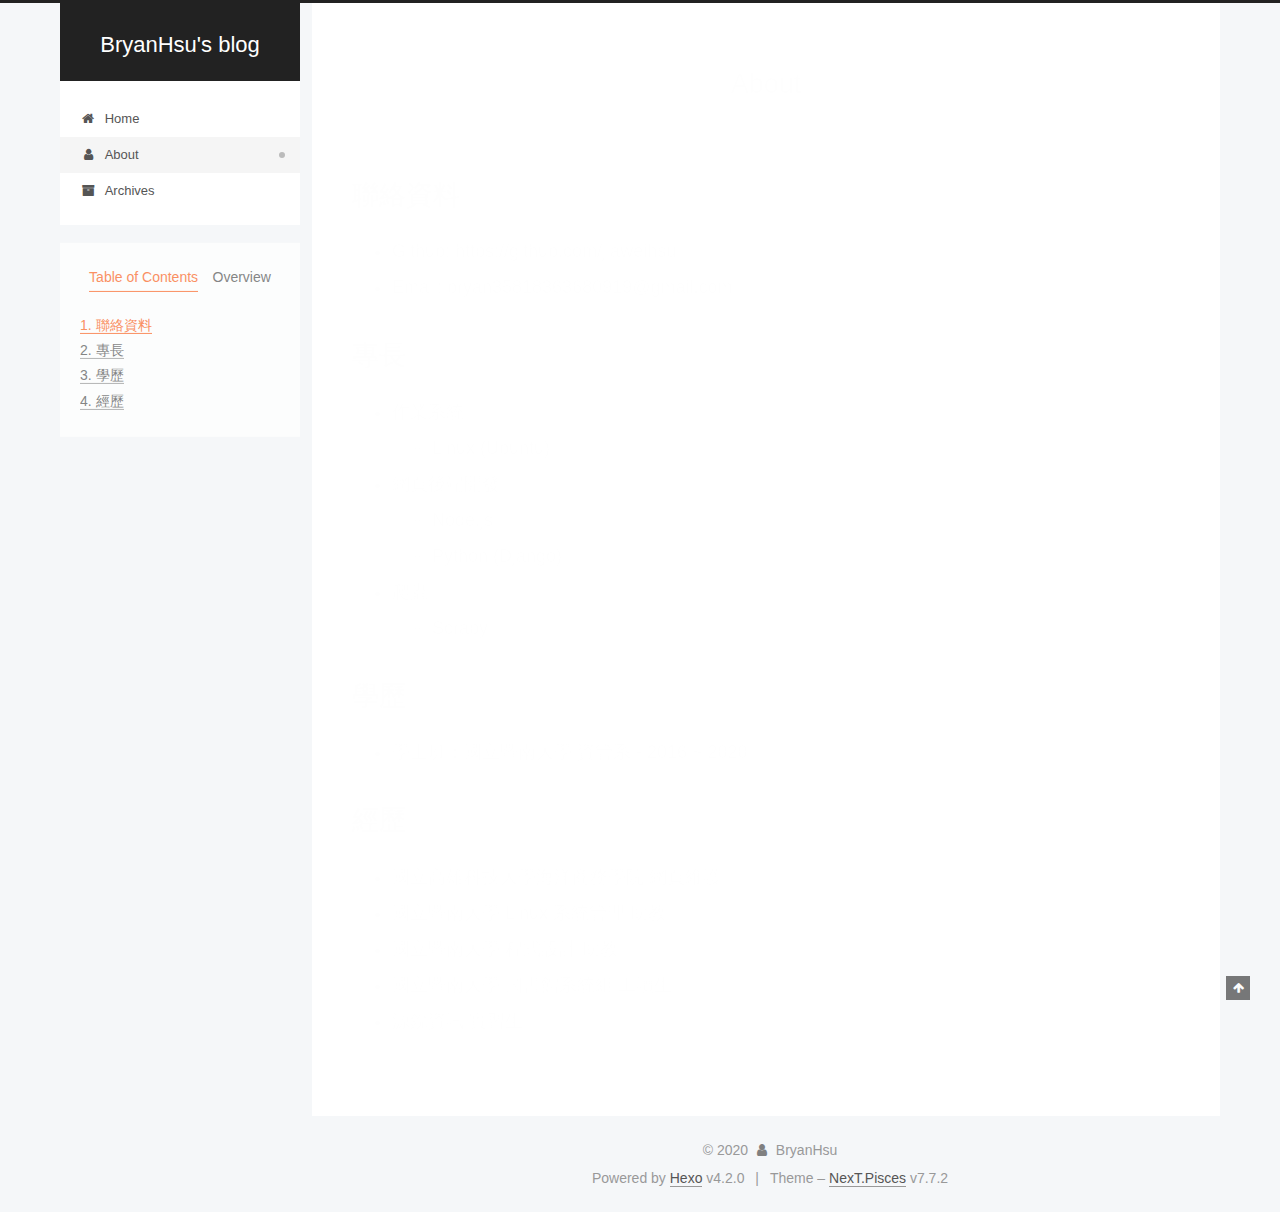
==== commit 387c1f35: "Site updated: 2020-10-11 10:58:01" ====
--- a/about/index.html
+++ b/about/index.html
@@ -20,15 +20,15 @@
     var CONFIG = {"hostname":"yoursite.com","root":"/","scheme":"Pisces","version":"7.7.2","exturl":false,"sidebar":{"position":"left","display":"post","padding":18,"offset":12,"onmobile":false},"copycode":{"enable":false,"show_result":false,"style":null},"back2top":{"enable":true,"sidebar":false,"scrollpercent":false},"bookmark":{"enable":false,"color":"#222","save":"auto"},"fancybox":false,"mediumzoom":false,"lazyload":false,"pangu":false,"comments":{"style":"tabs","active":null,"storage":true,"lazyload":false,"nav":null},"algolia":{"hits":{"per_page":10},"labels":{"input_placeholder":"Search for Posts","hits_empty":"We didn't find any results for the search: ${query}","hits_stats":"${hits} results found in ${time} ms"}},"localsearch":{"enable":false,"trigger":"auto","top_n_per_article":1,"unescape":false,"preload":false},"motion":{"enable":true,"async":false,"transition":{"post_block":"fadeIn","post_header":"slideDownIn","post_body":"slideDownIn","coll_header":"slideLeftIn","sidebar":"slideUpIn"}}};
   </script>
 
-  <meta name="description" content="聯絡資料 Github: https:&#x2F;&#x2F;github.com&#x2F;jiaweihsu Email: bryan35818363680919@gmail.com  專長 作業系統 Linux (Ubuntu)   網頁後端開發 Node.js Python (Django)    學歷 學士班：國立暨南大學 資管系 - 2016 ~ 2020  經歷 國立高雄科技大學海洋商務學院 網頁維護 國立暨南大">
+  <meta name="description" content="聯絡資料 Github: https:&#x2F;&#x2F;github.com&#x2F;jiaweihsu Email: bryan35818363680919@gmail.com  專長 作業系統 Linux (Ubuntu)   網頁後端開發 Node.js Python (Django)   爬蟲 Scrapy    學歷 學士班：國立暨南大學 資管系 - 2016 ~ 2020  經歷 國立高雄科技大學海洋商務學">
 <meta property="og:type" content="website">
 <meta property="og:title" content="About">
 <meta property="og:url" content="http://yoursite.com/about/index.html">
 <meta property="og:site_name" content="BryanHsu&#39;s blog">
-<meta property="og:description" content="聯絡資料 Github: https:&#x2F;&#x2F;github.com&#x2F;jiaweihsu Email: bryan35818363680919@gmail.com  專長 作業系統 Linux (Ubuntu)   網頁後端開發 Node.js Python (Django)    學歷 學士班：國立暨南大學 資管系 - 2016 ~ 2020  經歷 國立高雄科技大學海洋商務學院 網頁維護 國立暨南大">
+<meta property="og:description" content="聯絡資料 Github: https:&#x2F;&#x2F;github.com&#x2F;jiaweihsu Email: bryan35818363680919@gmail.com  專長 作業系統 Linux (Ubuntu)   網頁後端開發 Node.js Python (Django)   爬蟲 Scrapy    學歷 學士班：國立暨南大學 資管系 - 2016 ~ 2020  經歷 國立高雄科技大學海洋商務學">
 <meta property="og:locale" content="en_US">
 <meta property="article:published_time" content="2020-03-02T10:18:18.000Z">
-<meta property="article:modified_time" content="2020-03-06T18:01:43.903Z">
+<meta property="article:modified_time" content="2020-10-11T02:45:43.409Z">
 <meta property="article:author" content="BryanHsu">
 <meta name="twitter:card" content="summary">
 
@@ -186,6 +186,10 @@
 <li>Python (Django)</li>
 </ul>
 </li>
+<li>爬蟲<ul>
+<li>Scrapy</li>
+</ul>
+</li>
 </ul>
 <h1 id="學歷"><a href="#學歷" class="headerlink" title="學歷"></a>學歷</h1><ul>
 <li>學士班：國立暨南大學 資管系 - 2016 ~ 2020</li>
@@ -194,6 +198,8 @@
 <li>國立高雄科技大學海洋商務學院 網頁維護</li>
 <li>國立暨南大學 Linux 系統管理 助教</li>
 <li>國立暨南大學 程式設計 助教</li>
+<li>國立暨南大學 圖書館系統組 工讀生</li>
+<li>源銳資訊 實習生</li>
 </ul>
 
       </div>
--- a/css/main.css
+++ b/css/main.css
@@ -1162,7 +1162,7 @@
 }
 .links-of-author a::before,
 .links-of-author span.exturl::before {
-  background: #71ffd2;
+  background: #ff1453;
   border-radius: 50%;
   content: ' ';
   display: inline-block;
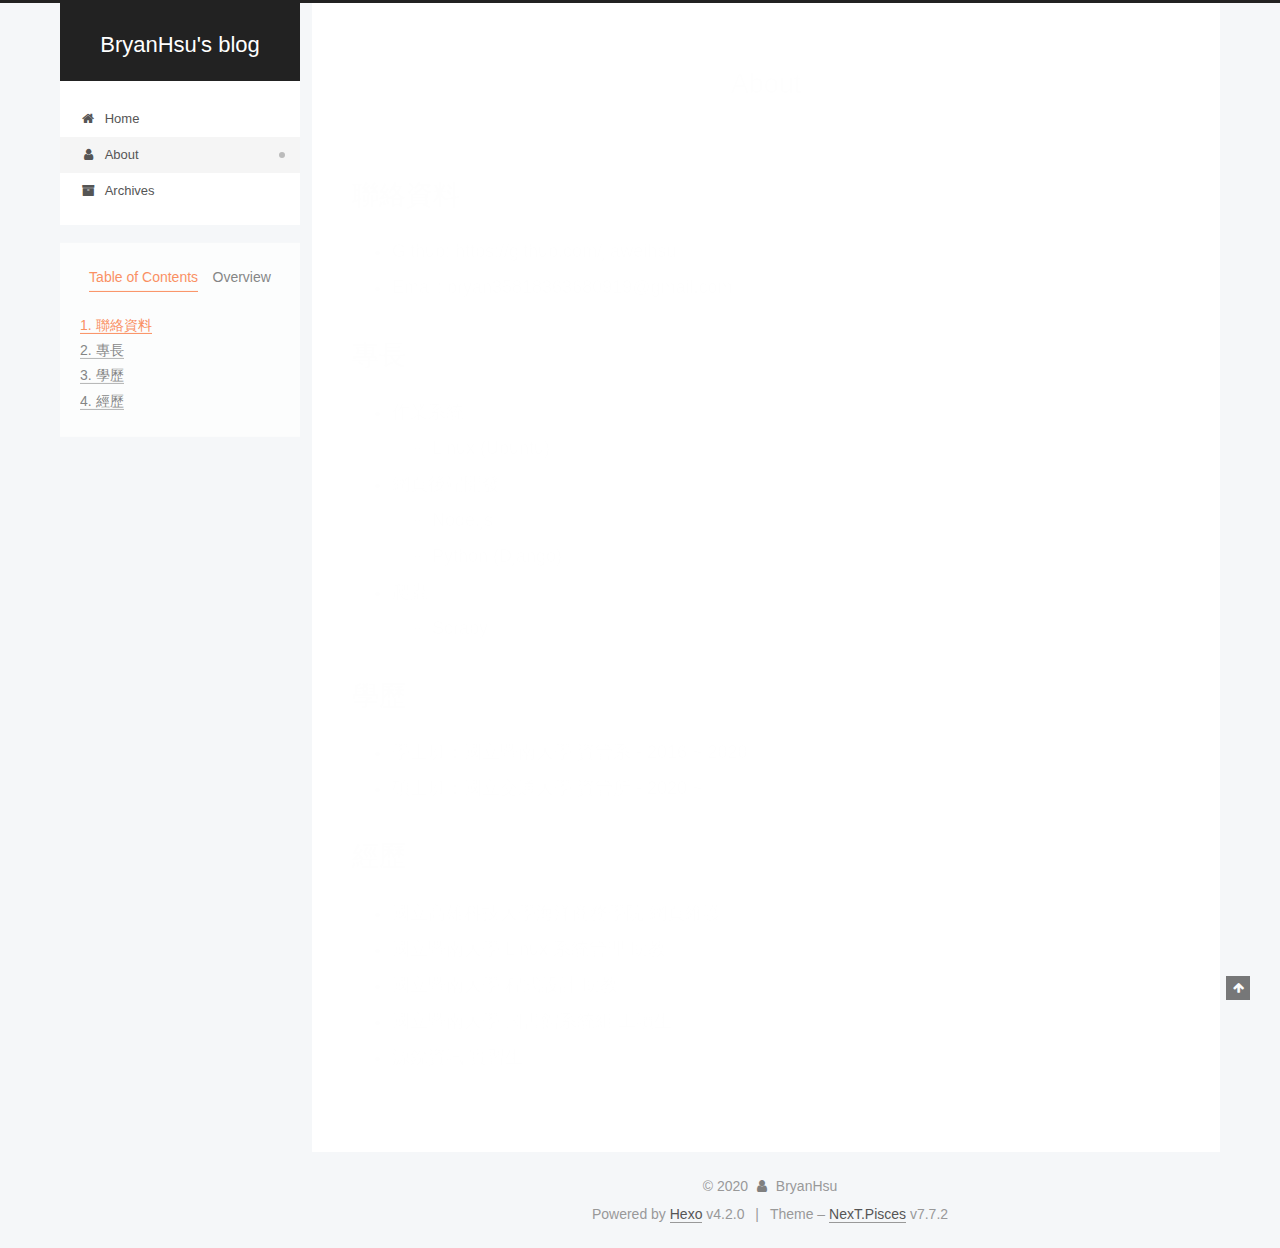
==== commit d250b327: "Site updated: 2020-10-11 11:26:56" ====
--- a/about/index.html
+++ b/about/index.html
@@ -20,15 +20,15 @@
     var CONFIG = {"hostname":"yoursite.com","root":"/","scheme":"Pisces","version":"7.7.2","exturl":false,"sidebar":{"position":"left","display":"post","padding":18,"offset":12,"onmobile":false},"copycode":{"enable":false,"show_result":false,"style":null},"back2top":{"enable":true,"sidebar":false,"scrollpercent":false},"bookmark":{"enable":false,"color":"#222","save":"auto"},"fancybox":false,"mediumzoom":false,"lazyload":false,"pangu":false,"comments":{"style":"tabs","active":null,"storage":true,"lazyload":false,"nav":null},"algolia":{"hits":{"per_page":10},"labels":{"input_placeholder":"Search for Posts","hits_empty":"We didn't find any results for the search: ${query}","hits_stats":"${hits} results found in ${time} ms"}},"localsearch":{"enable":false,"trigger":"auto","top_n_per_article":1,"unescape":false,"preload":false},"motion":{"enable":true,"async":false,"transition":{"post_block":"fadeIn","post_header":"slideDownIn","post_body":"slideDownIn","coll_header":"slideLeftIn","sidebar":"slideUpIn"}}};
   </script>
 
-  <meta name="description" content="聯絡資料 Github: https:&#x2F;&#x2F;github.com&#x2F;jiaweihsu Email: bryan35818363680919@gmail.com  專長 作業系統 Linux (Ubuntu)   網頁後端開發 Node.js Python (Django)   爬蟲 Scrapy    學歷 學士班：國立暨南大學 資管系 - 2016 ~ 2020  經歷 國立高雄科技大學海洋商務學">
+  <meta name="description" content="聯絡資料 Github: https:&#x2F;&#x2F;github.com&#x2F;jiaweihsu Email: bryan35818363680919@gmail.com  專長 作業系統 Linux (Ubuntu)   網頁後端開發 Node.js Python (Django)   爬蟲 Scrapy    學歷 學士班：國立暨南大學 資管系 - 2016 ~ 2020 碩士班：國立交通大學 資管所 -">
 <meta property="og:type" content="website">
 <meta property="og:title" content="About">
 <meta property="og:url" content="http://yoursite.com/about/index.html">
 <meta property="og:site_name" content="BryanHsu&#39;s blog">
-<meta property="og:description" content="聯絡資料 Github: https:&#x2F;&#x2F;github.com&#x2F;jiaweihsu Email: bryan35818363680919@gmail.com  專長 作業系統 Linux (Ubuntu)   網頁後端開發 Node.js Python (Django)   爬蟲 Scrapy    學歷 學士班：國立暨南大學 資管系 - 2016 ~ 2020  經歷 國立高雄科技大學海洋商務學">
+<meta property="og:description" content="聯絡資料 Github: https:&#x2F;&#x2F;github.com&#x2F;jiaweihsu Email: bryan35818363680919@gmail.com  專長 作業系統 Linux (Ubuntu)   網頁後端開發 Node.js Python (Django)   爬蟲 Scrapy    學歷 學士班：國立暨南大學 資管系 - 2016 ~ 2020 碩士班：國立交通大學 資管所 -">
 <meta property="og:locale" content="en_US">
 <meta property="article:published_time" content="2020-03-02T10:18:18.000Z">
-<meta property="article:modified_time" content="2020-10-11T02:45:43.409Z">
+<meta property="article:modified_time" content="2020-10-11T03:26:18.700Z">
 <meta property="article:author" content="BryanHsu">
 <meta name="twitter:card" content="summary">
 
@@ -193,6 +193,7 @@
 </ul>
 <h1 id="學歷"><a href="#學歷" class="headerlink" title="學歷"></a>學歷</h1><ul>
 <li>學士班：國立暨南大學 資管系 - 2016 ~ 2020</li>
+<li>碩士班：國立交通大學 資管所 - 2020 ~</li>
 </ul>
 <h1 id="經歷"><a href="#經歷" class="headerlink" title="經歷"></a>經歷</h1><ul>
 <li>國立高雄科技大學海洋商務學院 網頁維護</li>
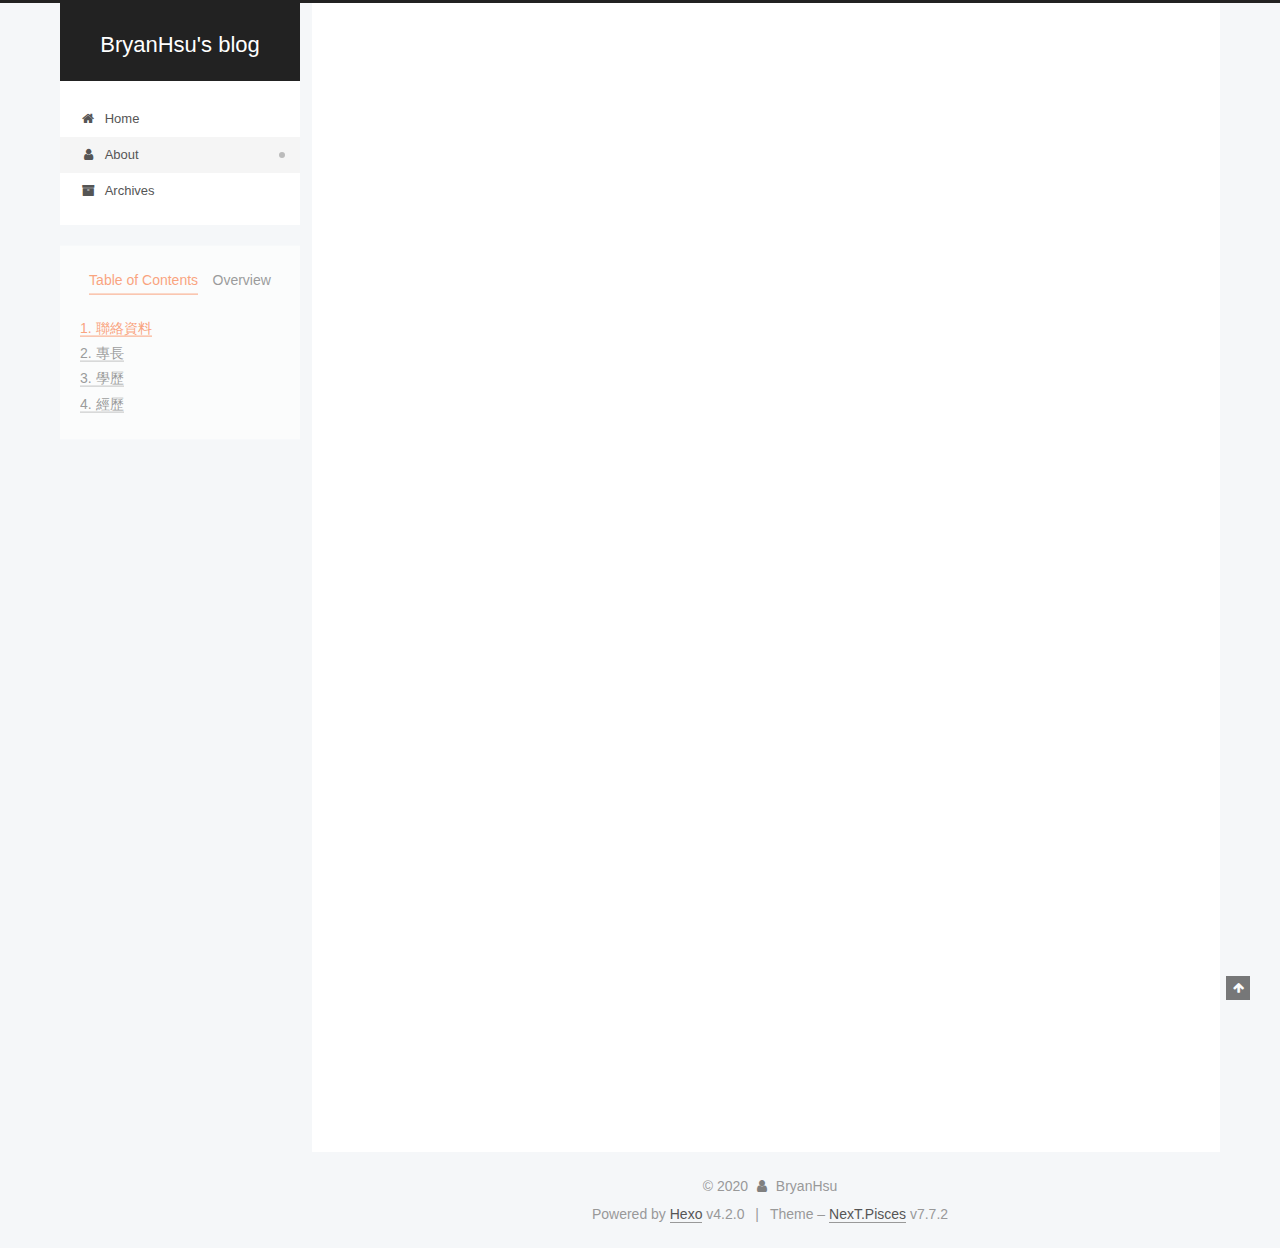
==== commit cd0257d0: "Site updated: 2020-10-22 13:44:27" ====
--- a/about/index.html
+++ b/about/index.html
@@ -280,13 +280,14 @@
       <div class="site-state-item site-state-posts">
           <a href="/archives/">
         
-          <span class="site-state-item-count">1</span>
+          <span class="site-state-item-count">2</span>
           <span class="site-state-item-name">posts</span>
         </a>
       </div>
       <div class="site-state-item site-state-tags">
-        <span class="site-state-item-count">1</span>
-        <span class="site-state-item-name">tags</span>
+            <a href="/tags/">
+        <span class="site-state-item-count">2</span>
+        <span class="site-state-item-name">tags</span></a>
       </div>
   </nav>
 </div>
--- a/css/main.css
+++ b/css/main.css
@@ -1162,7 +1162,7 @@
 }
 .links-of-author a::before,
 .links-of-author span.exturl::before {
-  background: #ff1453;
+  background: #71f670;
   border-radius: 50%;
   content: ' ';
   display: inline-block;
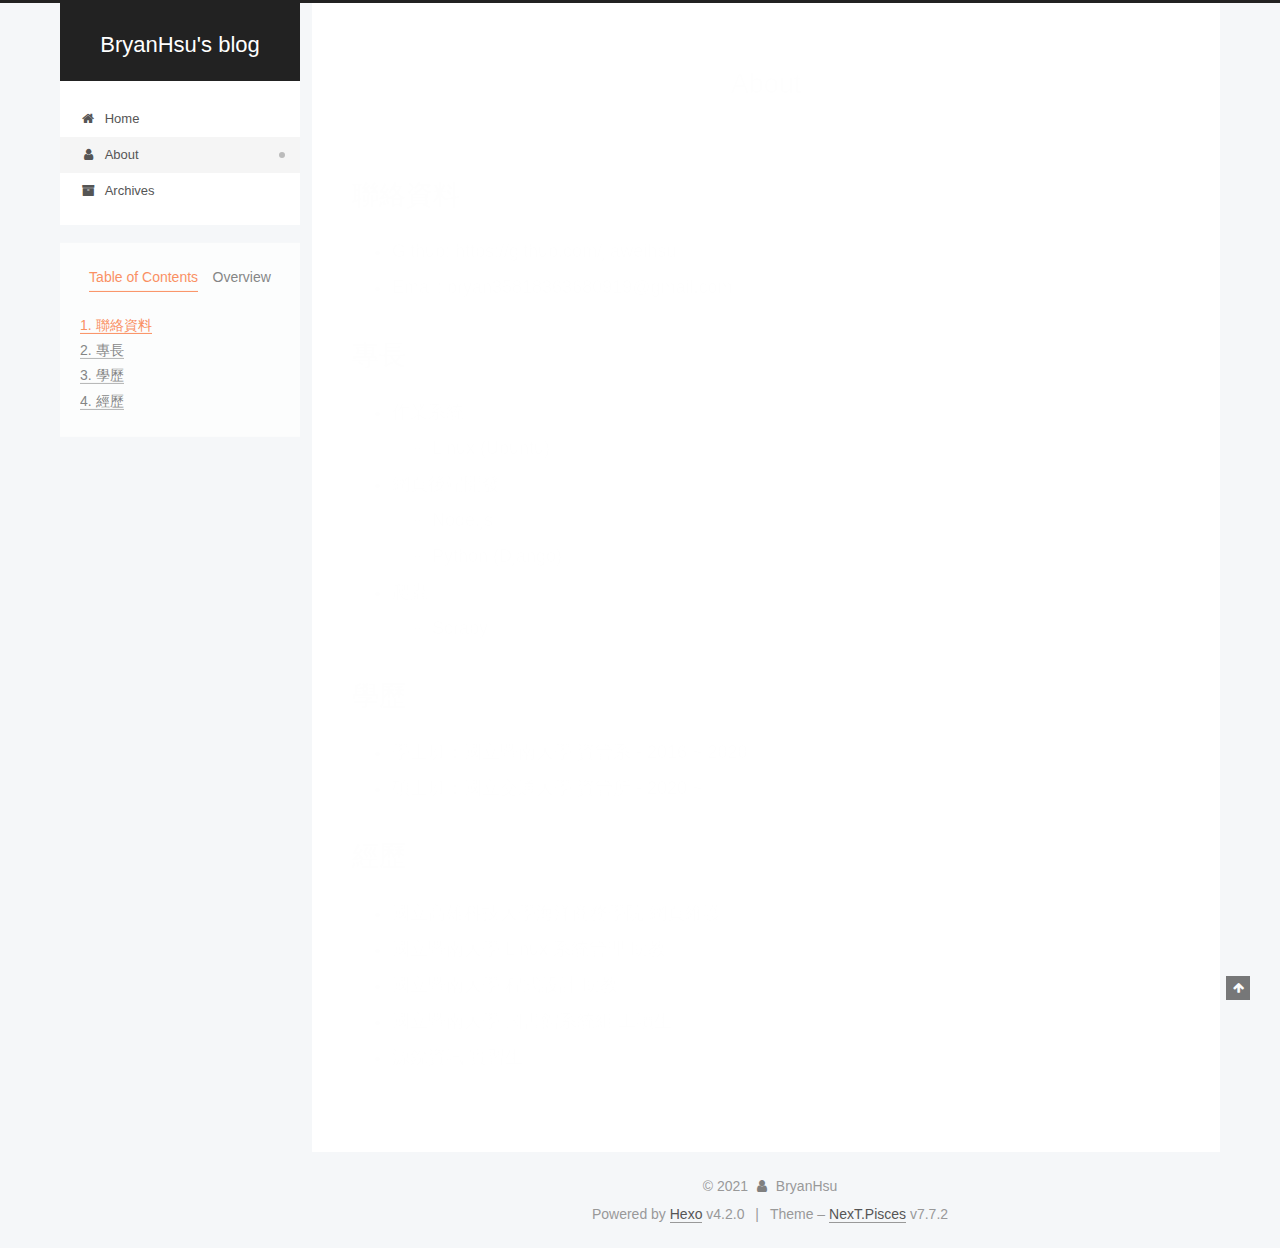
==== commit b36a83d6: "Site updated: 2021-03-22 18:47:47" ====
--- a/about/index.html
+++ b/about/index.html
@@ -280,13 +280,13 @@
       <div class="site-state-item site-state-posts">
           <a href="/archives/">
         
-          <span class="site-state-item-count">2</span>
+          <span class="site-state-item-count">3</span>
           <span class="site-state-item-name">posts</span>
         </a>
       </div>
       <div class="site-state-item site-state-tags">
             <a href="/tags/">
-        <span class="site-state-item-count">2</span>
+        <span class="site-state-item-count">3</span>
         <span class="site-state-item-name">tags</span></a>
       </div>
   </nav>
@@ -319,7 +319,7 @@
 <div class="copyright">
   
   &copy; 
-  <span itemprop="copyrightYear">2020</span>
+  <span itemprop="copyrightYear">2021</span>
   <span class="with-love">
     <i class="fa fa-user"></i>
   </span>
--- a/css/main.css
+++ b/css/main.css
@@ -1162,7 +1162,7 @@
 }
 .links-of-author a::before,
 .links-of-author span.exturl::before {
-  background: #71f670;
+  background: #ff5db9;
   border-radius: 50%;
   content: ' ';
   display: inline-block;
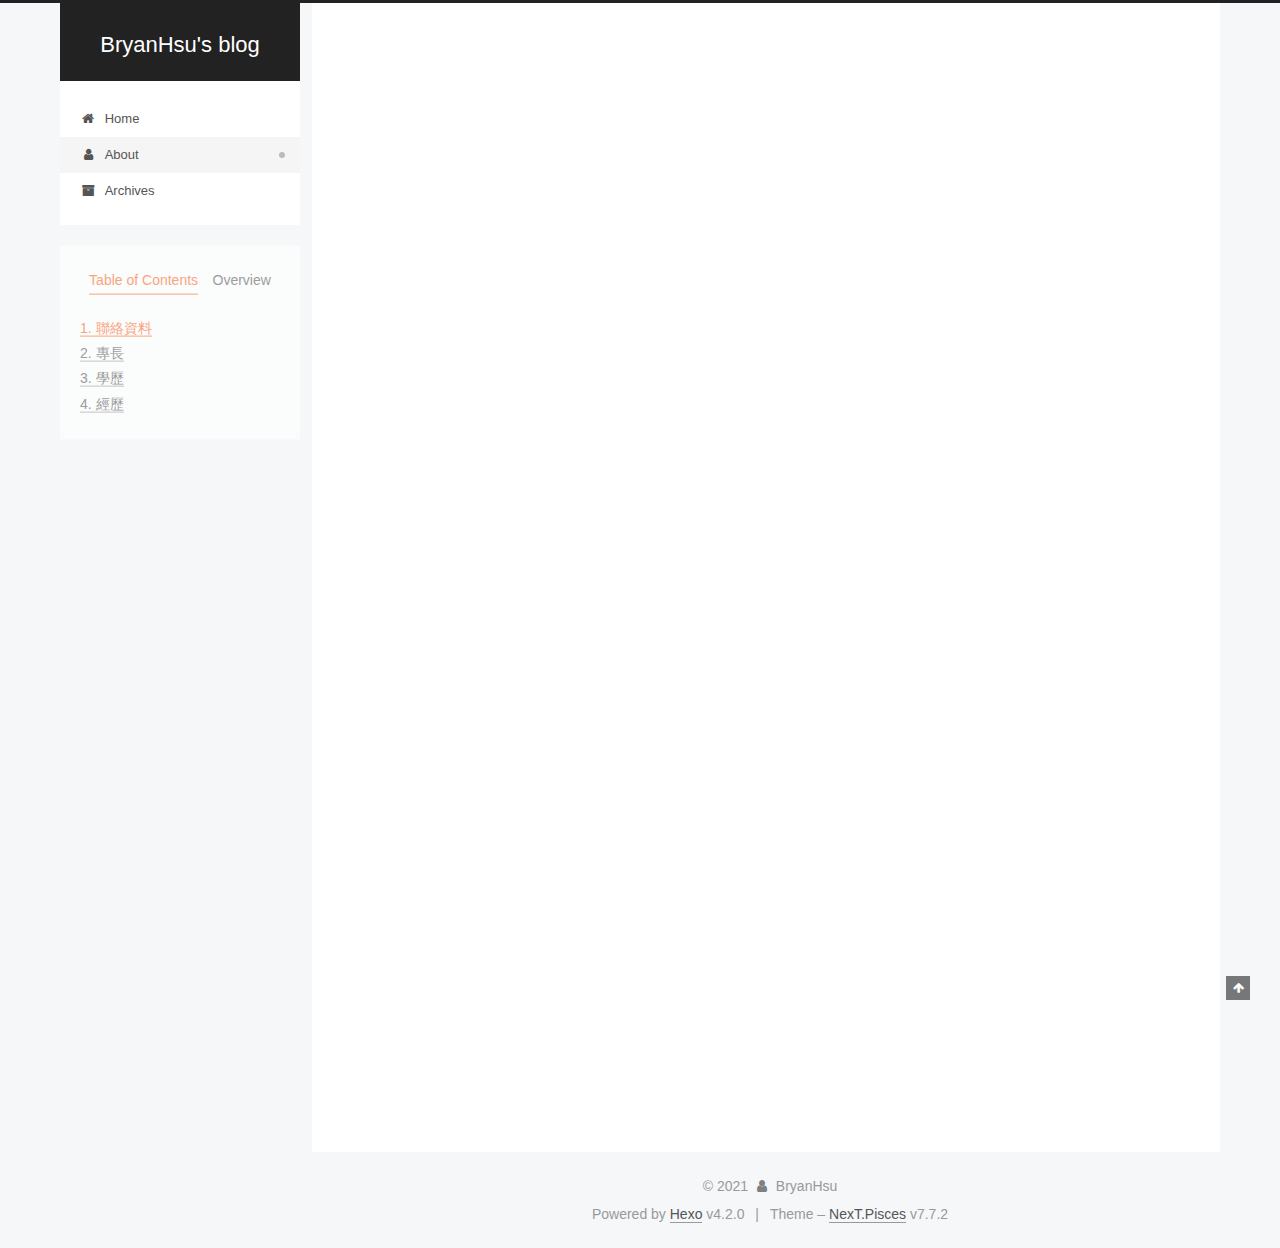
==== commit 1c50151c: "Site updated: 2021-04-07 19:59:45" ====
--- a/about/index.html
+++ b/about/index.html
@@ -47,6 +47,15 @@
   <title>About | BryanHsu's blog
   </title>
   
+    <script async src="https://www.googletagmanager.com/gtag/js?id=G-CCEHH3Q0YE"></script>
+    <script>
+      if (CONFIG.hostname === location.hostname) {
+        window.dataLayer = window.dataLayer || [];
+        function gtag(){dataLayer.push(arguments);}
+        gtag('js', new Date());
+        gtag('config', 'G-CCEHH3Q0YE');
+      }
+    </script>
 
 
 
--- a/css/main.css
+++ b/css/main.css
@@ -1162,7 +1162,7 @@
 }
 .links-of-author a::before,
 .links-of-author span.exturl::before {
-  background: #ff5db9;
+  background: #88af6c;
   border-radius: 50%;
   content: ' ';
   display: inline-block;
